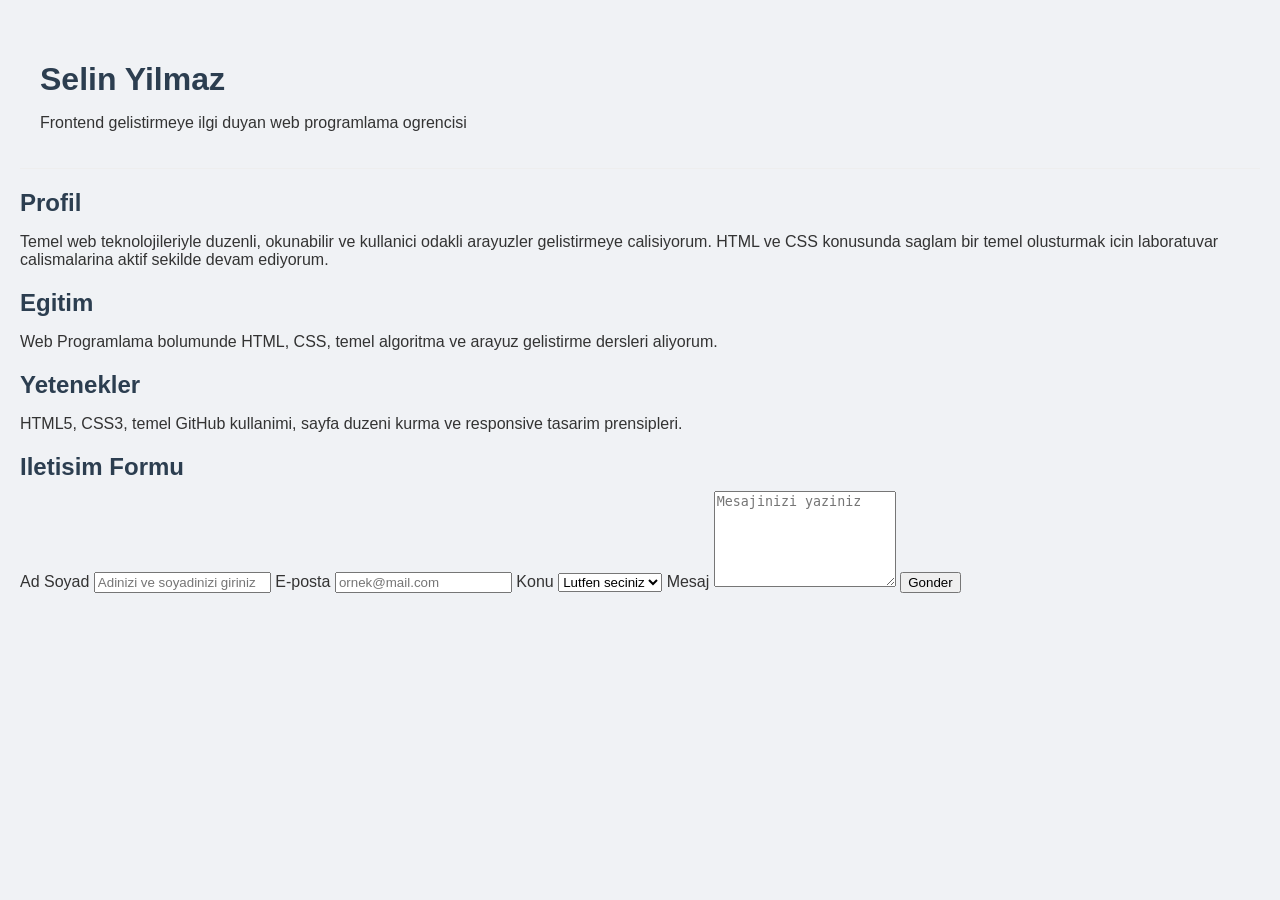
==== index.html @ d58a2c75 "Update index.html" ====
<!DOCTYPE html>
<html lang="tr">
<head>
  <meta charset="UTF-8">
  <meta name="viewport" content="width=device-width, initial-scale=1.0">
  <title>Ozgecmis ve Iletisim Formu</title>
  <link rel="stylesheet" href="style.css">
</head>
<body>
  <header class="hero">
    <div class="hero-content">
      <h1>Selin Yilmaz</h1>
      <p>Frontend gelistirmeye ilgi duyan web programlama ogrencisi</p>
    </div>
  </header>

  <main class="page-content">
    <section class="cv-card">
      <h2>Profil</h2>
      <p>
        Temel web teknolojileriyle duzenli, okunabilir ve kullanici odakli arayuzler gelistirmeye calisiyorum.
        HTML ve CSS konusunda saglam bir temel olusturmak icin laboratuvar calismalarina aktif sekilde devam ediyorum.
      </p>
    </section>

    <section class="cv-grid">
      <article class="cv-card">
        <h2>Egitim</h2>
        <p>Web Programlama bolumunde HTML, CSS, temel algoritma ve arayuz gelistirme dersleri aliyorum.</p>
      </article>

      <article class="cv-card">
        <h2>Yetenekler</h2>
        <p>HTML5, CSS3, temel GitHub kullanimi, sayfa duzeni kurma ve responsive tasarim prensipleri.</p>
      </article>
    </section>

    <div class="contact-container">
      <h2>Iletisim Formu</h2>
      <form action="#" method="post">
        <label for="full-name">Ad Soyad</label>
        <input id="full-name" name="full-name" type="text" placeholder="Adinizi ve soyadinizi giriniz">

        <label for="email">E-posta</label>
        <input id="email" name="email" type="email" placeholder="ornek@mail.com">

        <label for="subject">Konu</label>
        <select id="subject" name="subject">
          <option value="">Lutfen seciniz</option>
          <option value="is-teklifi">Is Teklifi</option>
          <option value="soru">Soru</option>
          <option value="geri-bildirim">Geri Bildirim</option>
        </select>

        <label for="message">Mesaj</label>
        <textarea id="message" name="message" rows="6" placeholder="Mesajinizi yaziniz"></textarea>

        <button type="submit">Gonder</button>
      </form>
    </div>
  </main>
</body>
</html>
---- style.css ----
body {
    font-family: Arial, sans-serif;
    background-color: #f0f2f5;
    margin: 20px;
    color: #333;
}

.container {
    max-width: 1000px;
    margin: 0 auto;
    background-color: #fff;
    border: 1px solid #ddd;
    border-radius: 8px;
    overflow: hidden;
}

h1, h2, footer p {
    color: #2c3e50;
    margin-bottom: 10px;
}

header {
    padding: 20px;
    border-bottom: 1px solid #eee;
}

.header-top {
    display: flex;
    justify-content: space-between;
    align-items: center;
}

nav ul li {
    display: inline-block; 
    margin-left: 15px;
}

nav ul li a {
    text-decoration: none;
    color: #555;
    padding: 8px 12px;
    border-radius: 4px;
    transition: background-color 0.3s; 
}

nav ul li a:hover {
    background-color: #7d97d8;
    color: white;
}

.active {
    background-color: #7d97d8;
    color: white !important;
}

.intro-text {
    margin-top: 20px;
    line-height: 1.6;
}

.content-wrapper {
    display: flex; 
    padding: 20px;
    gap: 20px;
}

.box {
    width: 50%; 
    padding: 20px;
    border: 1px solid #d1d1d1;
    border-radius: 5px;
    min-height: 250px;
}

.box p {
    font-size: 14px;
    line-height: 1.8; 
    text-align: justify; 
    margin-top: 10px;
}

.content-box {
    background-color: #fff4d1; 
}

.sidebar-box {
    background-color: #e3f2fd; 
}

footer {
    text-align: center;
    padding: 15px;
    background-color: #f9f9f9;
    border-top: 1px solid #eee;
    font-size: 13px;
    color: #777;
}
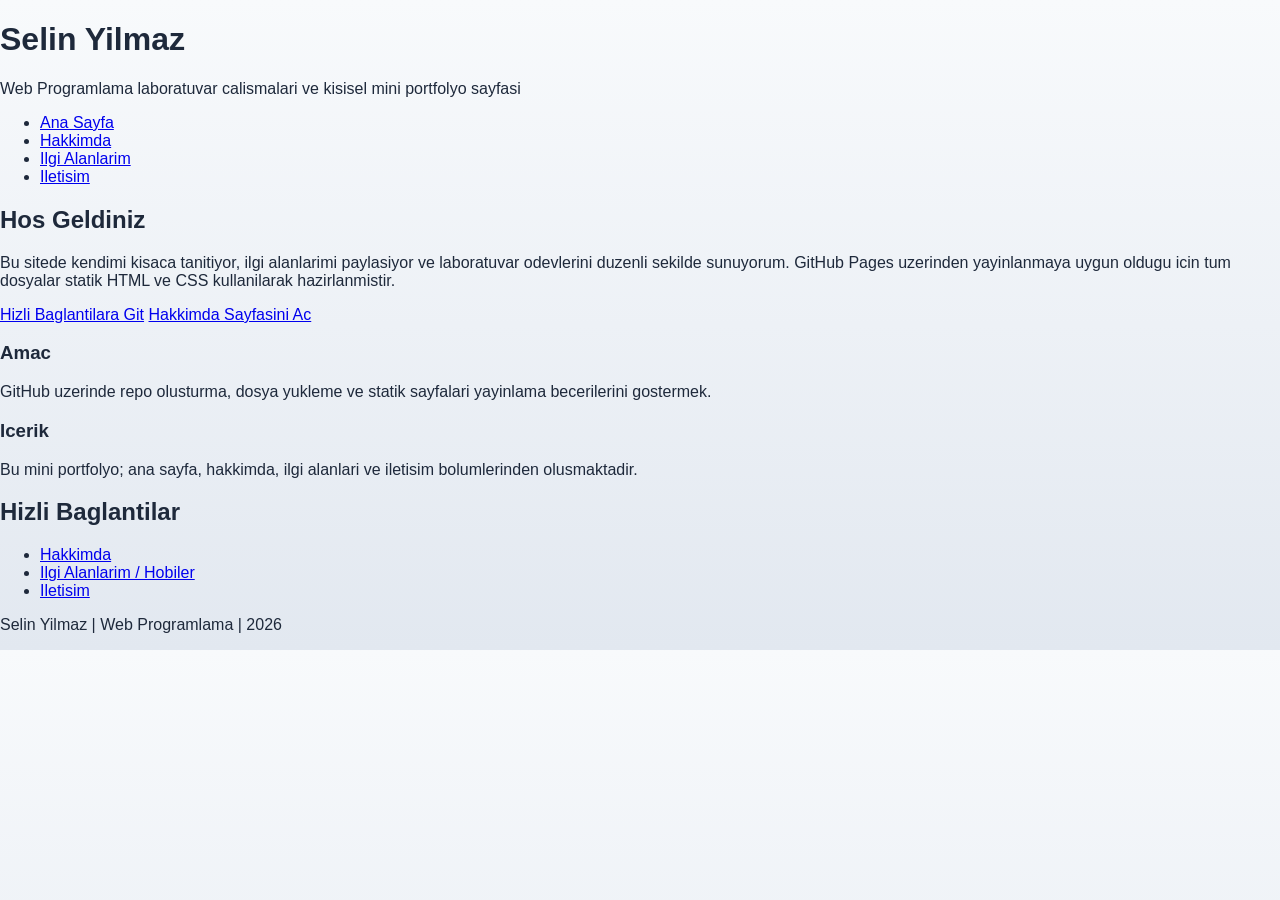
==== commit f78ff233: "Update index.html" ====
--- a/index.html
+++ b/index.html
@@ -3,61 +3,65 @@
 <head>
   <meta charset="UTF-8">
   <meta name="viewport" content="width=device-width, initial-scale=1.0">
-  <title>Ozgecmis ve Iletisim Formu</title>
-  <link rel="stylesheet" href="style.css">
+  <title>Ana Sayfa | Mini Portfolyo</title>
+  <link rel="stylesheet" href="styles/style.css">
 </head>
 <body>
-  <header class="hero">
-    <div class="hero-content">
+  <header class="site-header">
+    <div class="container">
       <h1>Selin Yilmaz</h1>
-      <p>Frontend gelistirmeye ilgi duyan web programlama ogrencisi</p>
+      <p>Web Programlama laboratuvar calismalari ve kisisel mini portfolyo sayfasi</p>
     </div>
   </header>
 
-  <main class="page-content">
-    <section class="cv-card">
-      <h2>Profil</h2>
+  <nav class="main-nav">
+    <div class="container">
+      <ul>
+        <li><a class="active" href="index.html">Ana Sayfa</a></li>
+        <li><a href="about.html">Hakkimda</a></li>
+        <li><a href="interests.html">Ilgi Alanlarim</a></li>
+        <li><a href="contact.html">Iletisim</a></li>
+      </ul>
+    </div>
+  </nav>
+
+  <main class="page-main container">
+    <section class="hero-panel">
+      <h2>Hos Geldiniz</h2>
       <p>
-        Temel web teknolojileriyle duzenli, okunabilir ve kullanici odakli arayuzler gelistirmeye calisiyorum.
-        HTML ve CSS konusunda saglam bir temel olusturmak icin laboratuvar calismalarina aktif sekilde devam ediyorum.
+        Bu sitede kendimi kisaca tanitiyor, ilgi alanlarimi paylasiyor ve laboratuvar odevlerini
+        duzenli sekilde sunuyorum. GitHub Pages uzerinden yayinlanmaya uygun oldugu icin tum dosyalar
+        statik HTML ve CSS kullanilarak hazirlanmistir.
       </p>
+      <div class="action-row">
+        <a href="#hizli-baglantilar">Hizli Baglantilara Git</a>
+        <a class="alt" href="about.html">Hakkimda Sayfasini Ac</a>
+      </div>
     </section>
 
-    <section class="cv-grid">
-      <article class="cv-card">
-        <h2>Egitim</h2>
-        <p>Web Programlama bolumunde HTML, CSS, temel algoritma ve arayuz gelistirme dersleri aliyorum.</p>
+    <section class="grid-2">
+      <article class="card">
+        <h3>Amac</h3>
+        <p>GitHub uzerinde repo olusturma, dosya yukleme ve statik sayfalari yayinlama becerilerini gostermek.</p>
       </article>
-
-      <article class="cv-card">
-        <h2>Yetenekler</h2>
-        <p>HTML5, CSS3, temel GitHub kullanimi, sayfa duzeni kurma ve responsive tasarim prensipleri.</p>
+      <article class="card">
+        <h3>Icerik</h3>
+        <p>Bu mini portfolyo; ana sayfa, hakkimda, ilgi alanlari ve iletisim bolumlerinden olusmaktadir.</p>
       </article>
     </section>
 
-    <div class="contact-container">
-      <h2>Iletisim Formu</h2>
-      <form action="#" method="post">
-        <label for="full-name">Ad Soyad</label>
-        <input id="full-name" name="full-name" type="text" placeholder="Adinizi ve soyadinizi giriniz">
+    <section id="hizli-baglantilar" class="panel">
+      <h2>Hizli Baglantilar</h2>
+      <ul class="quick-links">
+        <li><a href="about.html">Hakkimda</a></li>
+        <li><a href="interests.html">Ilgi Alanlarim / Hobiler</a></li>
+        <li><a href="contact.html">Iletisim</a></li>
+      </ul>
+    </section>
+  </main>
 
-        <label for="email">E-posta</label>
-        <input id="email" name="email" type="email" placeholder="ornek@mail.com">
-
-        <label for="subject">Konu</label>
-        <select id="subject" name="subject">
-          <option value="">Lutfen seciniz</option>
-          <option value="is-teklifi">Is Teklifi</option>
-          <option value="soru">Soru</option>
-          <option value="geri-bildirim">Geri Bildirim</option>
-        </select>
-
-        <label for="message">Mesaj</label>
-        <textarea id="message" name="message" rows="6" placeholder="Mesajinizi yaziniz"></textarea>
-
-        <button type="submit">Gonder</button>
-      </form>
-    </div>
-  </main>
+  <footer class="site-footer">
+    <p>Selin Yilmaz | Web Programlama | 2026</p>
+  </footer>
 </body>
 </html>
--- a/styles/style.css
+++ b/styles/style.css
@@ -0,0 +1,93 @@
+* {
+  box-sizing: border-box;
+}
+
+body {
+  margin: 0;
+  font-family: Arial, Helvetica, sans-serif;
+  background: linear-gradient(180deg, #f8fafc 0%, #e2e8f0 100%);
+  color: #1e293b;
+}
+
+.hero {
+  background: linear-gradient(135deg, #0f172a, #2563eb);
+  color: #ffffff;
+  padding: 48px 20px;
+  text-align: center;
+}
+
+.hero-content h1 {
+  margin-bottom: 10px;
+}
+
+.page-content {
+  width: min(1100px, 92%);
+  margin: 0 auto;
+  padding: 36px 0 60px;
+}
+
+.cv-grid {
+  display: grid;
+  grid-template-columns: repeat(auto-fit, minmax(260px, 1fr));
+  gap: 20px;
+}
+
+.cv-card,
+.contact-container {
+  background-color: #ffffff;
+  border-radius: 16px;
+  box-shadow: 0 14px 30px rgba(15, 23, 42, 0.08);
+}
+
+.cv-card {
+  padding: 24px;
+  margin-bottom: 20px;
+}
+
+.contact-container {
+  width: min(600px, 100%);
+  margin: 30px auto 0;
+  padding: 32px;
+  border: 1px solid #cbd5e1;
+  border-radius: 16px;
+}
+
+.contact-container h2 {
+  margin-top: 0;
+  text-align: center;
+}
+
+.contact-container label {
+  display: block;
+  margin-bottom: 8px;
+  font-weight: bold;
+}
+
+input,
+select,
+textarea {
+  width: 100%;
+  padding: 12px 14px;
+  margin-bottom: 18px;
+  border: 1px solid #94a3b8;
+  border-radius: 10px;
+  font-size: 1rem;
+}
+
+textarea {
+  resize: vertical;
+}
+
+button {
+  background-color: #2563eb;
+  color: #ffffff;
+  border: none;
+  padding: 14px 26px;
+  border-radius: 10px;
+  font-size: 1rem;
+  cursor: pointer;
+}
+
+button:hover {
+  background-color: #1d4ed8;
+}
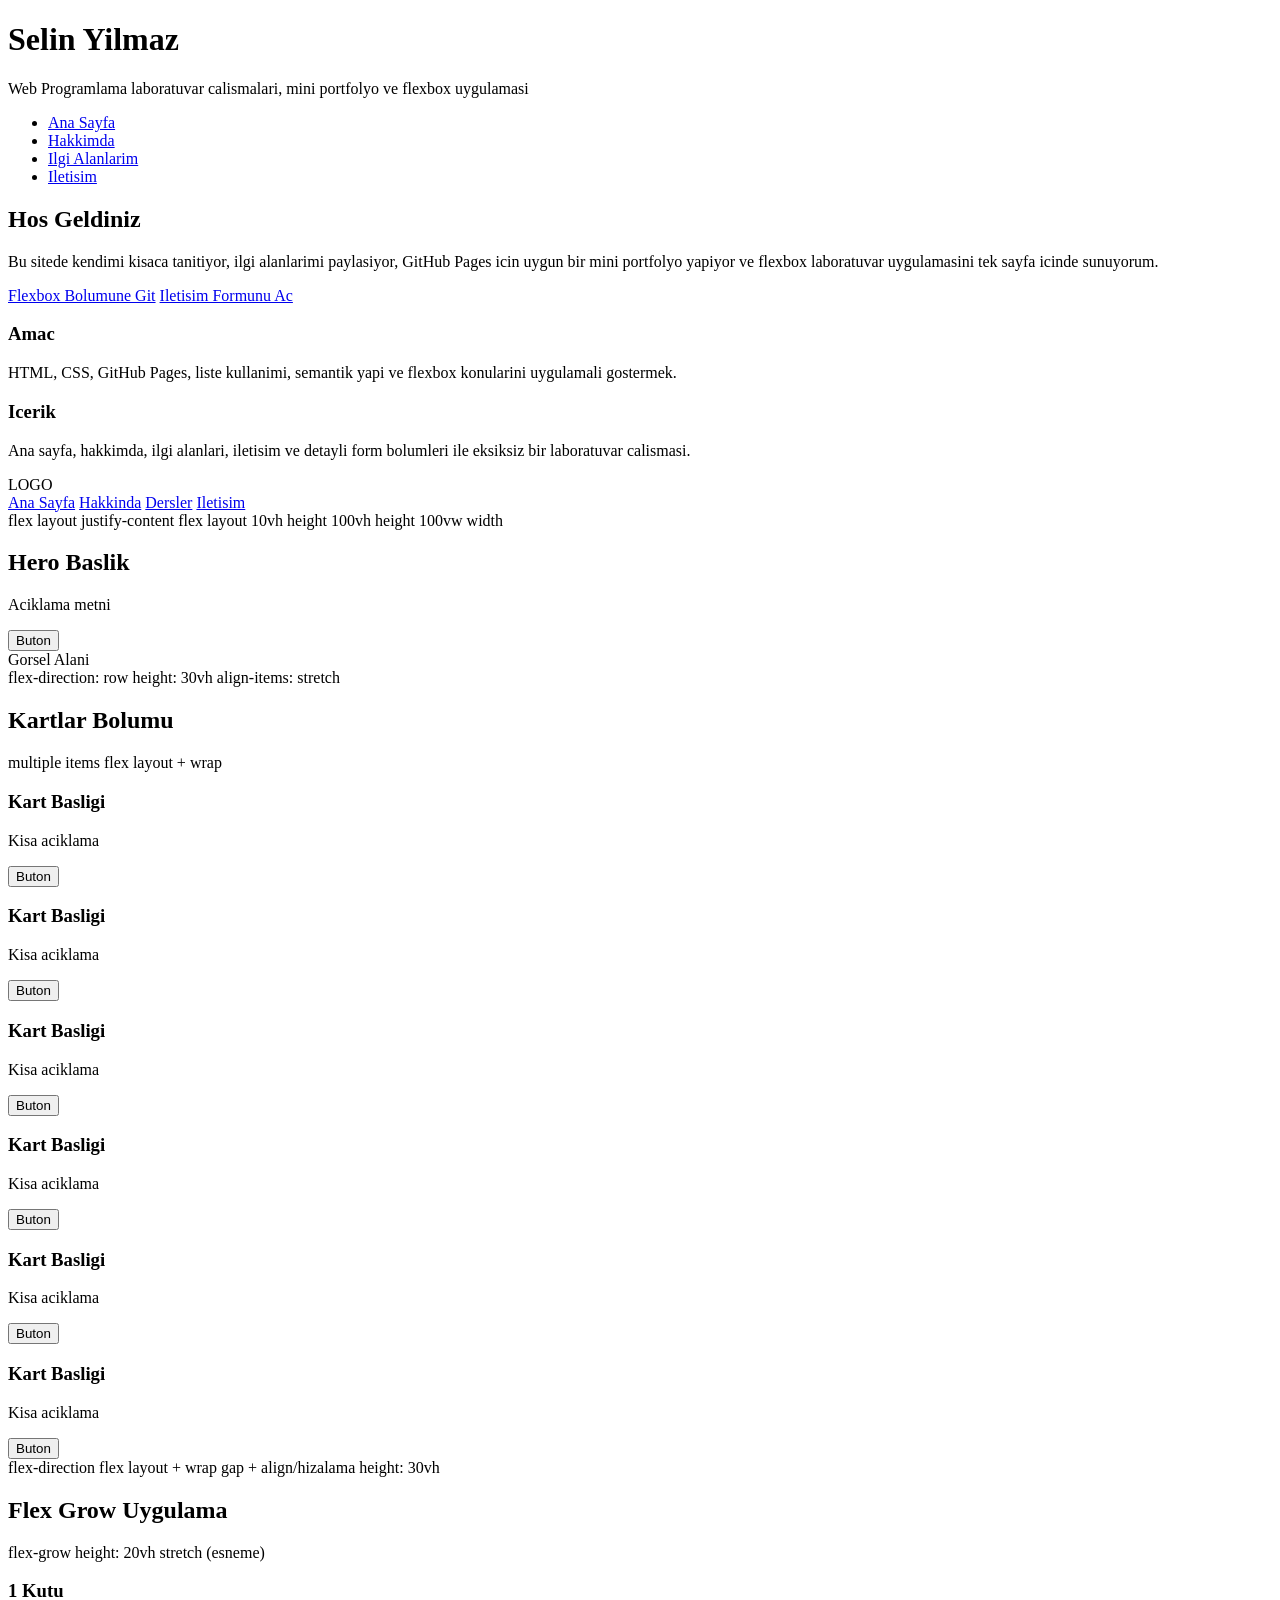
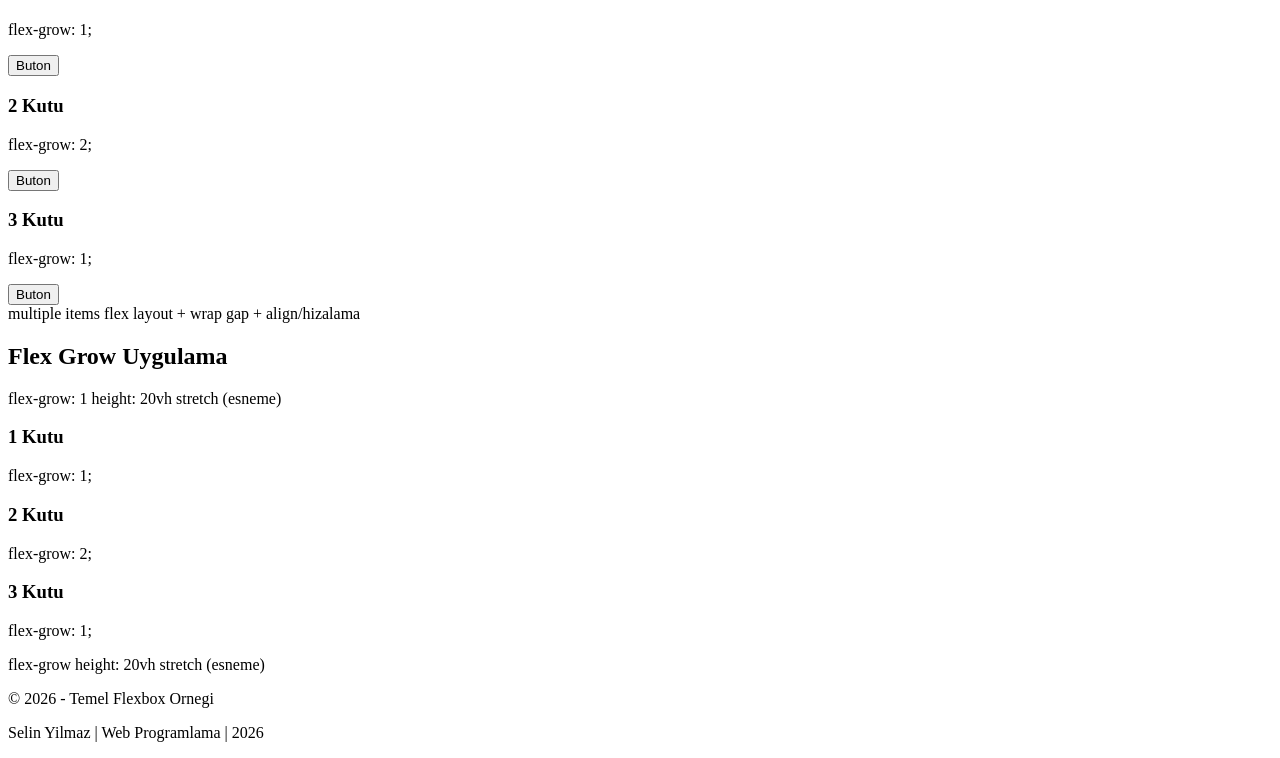
==== commit b3f0b5fb: "Update index.html" ====
--- a/index.html
+++ b/index.html
@@ -3,14 +3,14 @@
 <head>
   <meta charset="UTF-8">
   <meta name="viewport" content="width=device-width, initial-scale=1.0">
-  <title>Ana Sayfa | Mini Portfolyo</title>
+  <title>Ana Sayfa | Mini Portfolyo ve Flexbox</title>
   <link rel="stylesheet" href="styles/style.css">
 </head>
 <body>
   <header class="site-header">
     <div class="container">
       <h1>Selin Yilmaz</h1>
-      <p>Web Programlama laboratuvar calismalari ve kisisel mini portfolyo sayfasi</p>
+      <p>Web Programlama laboratuvar calismalari, mini portfolyo ve flexbox uygulamasi</p>
     </div>
   </header>
 
@@ -29,34 +29,192 @@
     <section class="hero-panel">
       <h2>Hos Geldiniz</h2>
       <p>
-        Bu sitede kendimi kisaca tanitiyor, ilgi alanlarimi paylasiyor ve laboratuvar odevlerini
-        duzenli sekilde sunuyorum. GitHub Pages uzerinden yayinlanmaya uygun oldugu icin tum dosyalar
-        statik HTML ve CSS kullanilarak hazirlanmistir.
+        Bu sitede kendimi kisaca tanitiyor, ilgi alanlarimi paylasiyor, GitHub Pages icin uygun bir mini portfolyo
+        yapiyor ve flexbox laboratuvar uygulamasini tek sayfa icinde sunuyorum.
       </p>
       <div class="action-row">
-        <a href="#hizli-baglantilar">Hizli Baglantilara Git</a>
-        <a class="alt" href="about.html">Hakkimda Sayfasini Ac</a>
+        <a href="#flex-uygulama">Flexbox Bolumune Git</a>
+        <a class="alt" href="contact.html">Iletisim Formunu Ac</a>
       </div>
     </section>
 
     <section class="grid-2">
       <article class="card">
         <h3>Amac</h3>
-        <p>GitHub uzerinde repo olusturma, dosya yukleme ve statik sayfalari yayinlama becerilerini gostermek.</p>
+        <p>HTML, CSS, GitHub Pages, liste kullanimi, semantik yapi ve flexbox konularini uygulamali gostermek.</p>
       </article>
       <article class="card">
         <h3>Icerik</h3>
-        <p>Bu mini portfolyo; ana sayfa, hakkimda, ilgi alanlari ve iletisim bolumlerinden olusmaktadir.</p>
+        <p>Ana sayfa, hakkimda, ilgi alanlari, iletisim ve detayli form bolumleri ile eksiksiz bir laboratuvar calismasi.</p>
       </article>
     </section>
 
-    <section id="hizli-baglantilar" class="panel">
-      <h2>Hizli Baglantilar</h2>
-      <ul class="quick-links">
-        <li><a href="about.html">Hakkimda</a></li>
-        <li><a href="interests.html">Ilgi Alanlarim / Hobiler</a></li>
-        <li><a href="contact.html">Iletisim</a></li>
-      </ul>
+    <section id="flex-uygulama" class="flex-demo-wrapper">
+      <div class="flex-navbar-box">
+        <div class="flex-demo-logo">LOGO</div>
+        <div class="flex-demo-links">
+          <a href="index.html">Ana Sayfa</a>
+          <a href="about.html">Hakkinda</a>
+          <a href="interests.html">Dersler</a>
+          <a href="contact.html">Iletisim</a>
+        </div>
+      </div>
+
+      <div class="tag-row">
+        <span>flex layout</span>
+        <span>justify-content</span>
+        <span>flex layout</span>
+        <span>10vh height</span>
+        <span>100vh height</span>
+        <span>100vw width</span>
+      </div>
+
+      <section class="flex-card">
+        <div class="flex-hero-demo">
+          <div class="flex-hero-text">
+            <h2>Hero Baslik</h2>
+            <p>Aciklama metni</p>
+            <div class="line"></div>
+            <div class="line short"></div>
+            <button type="button">Buton</button>
+          </div>
+          <div class="flex-hero-image">
+            <div class="image-placeholder">Gorsel Alani</div>
+          </div>
+        </div>
+        <div class="tag-row">
+          <span>flex-direction: row</span>
+          <span>height: 30vh</span>
+          <span>align-items: stretch</span>
+        </div>
+      </section>
+
+      <section class="flex-card">
+        <div class="section-head">
+          <h2>Kartlar Bolumu</h2>
+          <div class="mini-tags">
+            <span>multiple items</span>
+            <span>flex layout + wrap</span>
+          </div>
+        </div>
+
+        <div class="demo-cards">
+          <article class="demo-item">
+            <h3>Kart Basligi</h3>
+            <p>Kisa aciklama</p>
+            <div class="line short"></div>
+            <button type="button">Buton</button>
+          </article>
+          <article class="demo-item">
+            <h3>Kart Basligi</h3>
+            <p>Kisa aciklama</p>
+            <div class="line short"></div>
+            <button type="button">Buton</button>
+          </article>
+          <article class="demo-item">
+            <h3>Kart Basligi</h3>
+            <p>Kisa aciklama</p>
+            <div class="line short"></div>
+            <button type="button">Buton</button>
+          </article>
+          <article class="demo-item">
+            <h3>Kart Basligi</h3>
+            <p>Kisa aciklama</p>
+            <div class="line short"></div>
+            <button type="button">Buton</button>
+          </article>
+          <article class="demo-item">
+            <h3>Kart Basligi</h3>
+            <p>Kisa aciklama</p>
+            <div class="line short"></div>
+            <button type="button">Buton</button>
+          </article>
+          <article class="demo-item">
+            <h3>Kart Basligi</h3>
+            <p>Kisa aciklama</p>
+            <div class="line short"></div>
+            <button type="button">Buton</button>
+          </article>
+        </div>
+
+        <div class="tag-row">
+          <span>flex-direction</span>
+          <span>flex layout + wrap</span>
+          <span>gap + align/hizalama</span>
+          <span>height: 30vh</span>
+        </div>
+      </section>
+
+      <section class="flex-card">
+        <div class="section-head">
+          <h2>Flex Grow Uygulama</h2>
+          <div class="mini-tags">
+            <span>flex-grow</span>
+            <span>height: 20vh</span>
+            <span>stretch (esneme)</span>
+          </div>
+        </div>
+
+        <div class="grow-demo">
+          <div class="grow-demo-box blue-box">
+            <h3>1 Kutu</h3>
+            <p>flex-grow: 1;</p>
+            <button type="button">Buton</button>
+          </div>
+          <div class="grow-demo-box green-box grow-two-box">
+            <h3>2 Kutu</h3>
+            <p>flex-grow: 2;</p>
+            <button type="button">Buton</button>
+          </div>
+          <div class="grow-demo-box orange-box">
+            <h3>3 Kutu</h3>
+            <p>flex-grow: 1;</p>
+            <button type="button">Buton</button>
+          </div>
+        </div>
+
+        <div class="tag-row">
+          <span>multiple items</span>
+          <span>flex layout + wrap</span>
+          <span>gap + align/hizalama</span>
+        </div>
+      </section>
+
+      <section class="flex-card">
+        <div class="section-head">
+          <h2>Flex Grow Uygulama</h2>
+          <div class="mini-tags">
+            <span>flex-grow: 1</span>
+            <span>height: 20vh</span>
+            <span>stretch (esneme)</span>
+          </div>
+        </div>
+
+        <div class="grow-demo">
+          <div class="grow-demo-box blue-box">
+            <h3>1 Kutu</h3>
+            <p>flex-grow: 1;</p>
+          </div>
+          <div class="grow-demo-box green-box grow-two-box">
+            <h3>2 Kutu</h3>
+            <p>flex-grow: 2;</p>
+          </div>
+          <div class="grow-demo-box orange-box">
+            <h3>3 Kutu</h3>
+            <p>flex-grow: 1;</p>
+          </div>
+        </div>
+
+        <div class="tag-row">
+          <span>flex-grow</span>
+          <span>height: 20vh</span>
+          <span>stretch (esneme)</span>
+        </div>
+      </section>
+
+      <footer class="flex-demo-footer">
+        <p>&copy; 2026 - Temel Flexbox Ornegi</p>
+      </footer>
     </section>
   </main>
 
--- a/styles/style.css
+++ b/styles/style.css
@@ -1,60 +1,193 @@
-* {
-  box-sizing: border-box;
-}
-
-body {
-  margin: 0;
-  font-family: Arial, Helvetica, sans-serif;
-  background: linear-gradient(180deg, #f8fafc 0%, #e2e8f0 100%);
-  color: #1e293b;
-}
-
-.hero {
-  background: linear-gradient(135deg, #0f172a, #2563eb);
-  color: #ffffff;
-  padding: 48px 20px;
-  text-align: center;
-}
-
-.hero-content h1 {
-  margin-bottom: 10px;
-}
-
-.page-content {
+.wrapper {
+  min-height: 100vh;
+  display: flex;
+  flex-direction: column;
+}
+
+.flex-navbar {
+  height: 10vh;
+  min-height: 72px;
+  display: flex;
+  justify-content: space-between;
+  align-items: center;
+  padding: 0 4vw;
+  background-color: #102a43;
+  color: #fff;
+}
+
+.flex-links {
+  display: flex;
+  gap: 18px;
+}
+
+.flex-links a {
+  color: #fff;
+  text-decoration: none;
+  padding: 10px 12px;
+  border-radius: 8px;
+}
+
+.flex-links a:hover {
+  background-color: rgba(255, 255, 255, 0.16);
+}
+
+.flex-hero {
+  height: 30vh;
+  min-height: 220px;
+  display: flex;
+  flex-direction: row;
+  justify-content: space-between;
+  align-items: stretch;
+  gap: 20px;
+  padding: 2vh 4vw;
+  background: linear-gradient(135deg, #e0f2fe, #fff7ed);
+}
+
+.flex-text,
+.flex-visual {
+  flex: 1;
+  border-radius: 16px;
+}
+
+.flex-text {
+  background-color: #fff;
+  padding: 24px;
+  display: flex;
+  flex-direction: column;
+  justify-content: center;
+}
+
+.flex-text p {
+  line-height: 1.7;
+}
+
+.flex-text button {
+  width: fit-content;
+  padding: 12px 20px;
+  border: none;
+  border-radius: 8px;
+  background-color: #1d4ed8;
+  color: #fff;
+  cursor: pointer;
+}
+
+.flex-visual {
+  display: flex;
+  justify-content: center;
+  align-items: center;
+  color: #fff;
+  font-size: 1.3rem;
+  font-weight: bold;
+  background: repeating-linear-gradient(
+    45deg,
+    #0f766e,
+    #0f766e 16px,
+    #14b8a6 16px,
+    #14b8a6 32px
+  );
+}
+
+.flex-cards {
+  height: 30vh;
+  min-height: 220px;
+  display: flex;
+  flex-wrap: wrap;
+  gap: 16px;
+  justify-content: center;
+  align-content: center;
+  padding: 2vh 4vw;
+  background-color: #fff;
+}
+
+.flex-cards article {
+  flex: 1 1 28%;
+  min-width: 150px;
+  display: flex;
+  align-items: center;
+  justify-content: center;
+  border: 1px solid #fed7aa;
+  border-radius: 14px;
+  background-color: #fff7ed;
+  color: #9a3412;
+  font-weight: bold;
+}
+
+.grow-row {
+  height: 20vh;
+  min-height: 140px;
+  display: flex;
+  align-items: stretch;
+  gap: 14px;
+  padding: 2vh 4vw;
+  background-color: #eff6ff;
+}
+
+.grow-box {
+  display: flex;
+  justify-content: center;
+  align-items: center;
+  color: #fff;
+  border-radius: 14px;
+  font-size: 1.2rem;
+  font-weight: bold;
+}
+
+.grow-one {
+  flex-grow: 1;
+  background-color: #3b82f6;
+}
+
+.grow-two {
+  flex-grow: 2;
+  background-color: #1d4ed8;
+}
+
+.grow-three {
+  flex-grow: 1;
+  background-color: #60a5fa;
+}
+
+.flex-footer {
+  height: 10vh;
+  min-height: 72px;
+  display: flex;
+  justify-content: center;
+  align-items: center;
+  background-color: #102a43;
+  color: #fff;
+}
+
+.cv-page {
   width: min(1100px, 92%);
   margin: 0 auto;
-  padding: 36px 0 60px;
+  padding: 34px 0 60px;
 }
 
 .cv-grid {
   display: grid;
   grid-template-columns: repeat(auto-fit, minmax(260px, 1fr));
-  gap: 20px;
+  gap: 18px;
 }
 
 .cv-card,
 .contact-container {
   background-color: #ffffff;
+  border: 1px solid rgba(148, 163, 184, 0.18);
   border-radius: 16px;
-  box-shadow: 0 14px 30px rgba(15, 23, 42, 0.08);
+  box-shadow: 0 14px 30px rgba(15, 23, 42, 0.09);
 }
 
 .cv-card {
-  padding: 24px;
+  padding: 22px;
   margin-bottom: 20px;
 }
 
 .contact-container {
   width: min(600px, 100%);
-  margin: 30px auto 0;
+  margin: 28px auto 0;
+  border: 1px solid #cbd5e1;
   padding: 32px;
-  border: 1px solid #cbd5e1;
   border-radius: 16px;
-}
-
-.contact-container h2 {
-  margin-top: 0;
-  text-align: center;
 }
 
 .contact-container label {
@@ -78,16 +211,45 @@
   resize: vertical;
 }
 
-button {
-  background-color: #2563eb;
-  color: #ffffff;
+.contact-container button {
+  background-color: #1d4ed8;
+  color: #fff;
   border: none;
-  padding: 14px 26px;
+  padding: 14px 28px;
   border-radius: 10px;
-  font-size: 1rem;
   cursor: pointer;
 }
 
-button:hover {
-  background-color: #1d4ed8;
-}
+.contact-container button:hover {
+  background-color: #1e3a8a;
+}
+
+@media (max-width: 768px) {
+  .flex-navbar,
+  .flex-hero,
+  .grow-row {
+    height: auto;
+  }
+
+  .flex-navbar {
+    flex-direction: column;
+    justify-content: center;
+    gap: 10px;
+    padding: 18px;
+  }
+
+  .flex-links {
+    flex-wrap: wrap;
+    justify-content: center;
+  }
+
+  .flex-hero,
+  .grow-row {
+    flex-direction: column;
+  }
+
+  .flex-cards {
+    height: auto;
+    padding-bottom: 24px;
+  }
+}
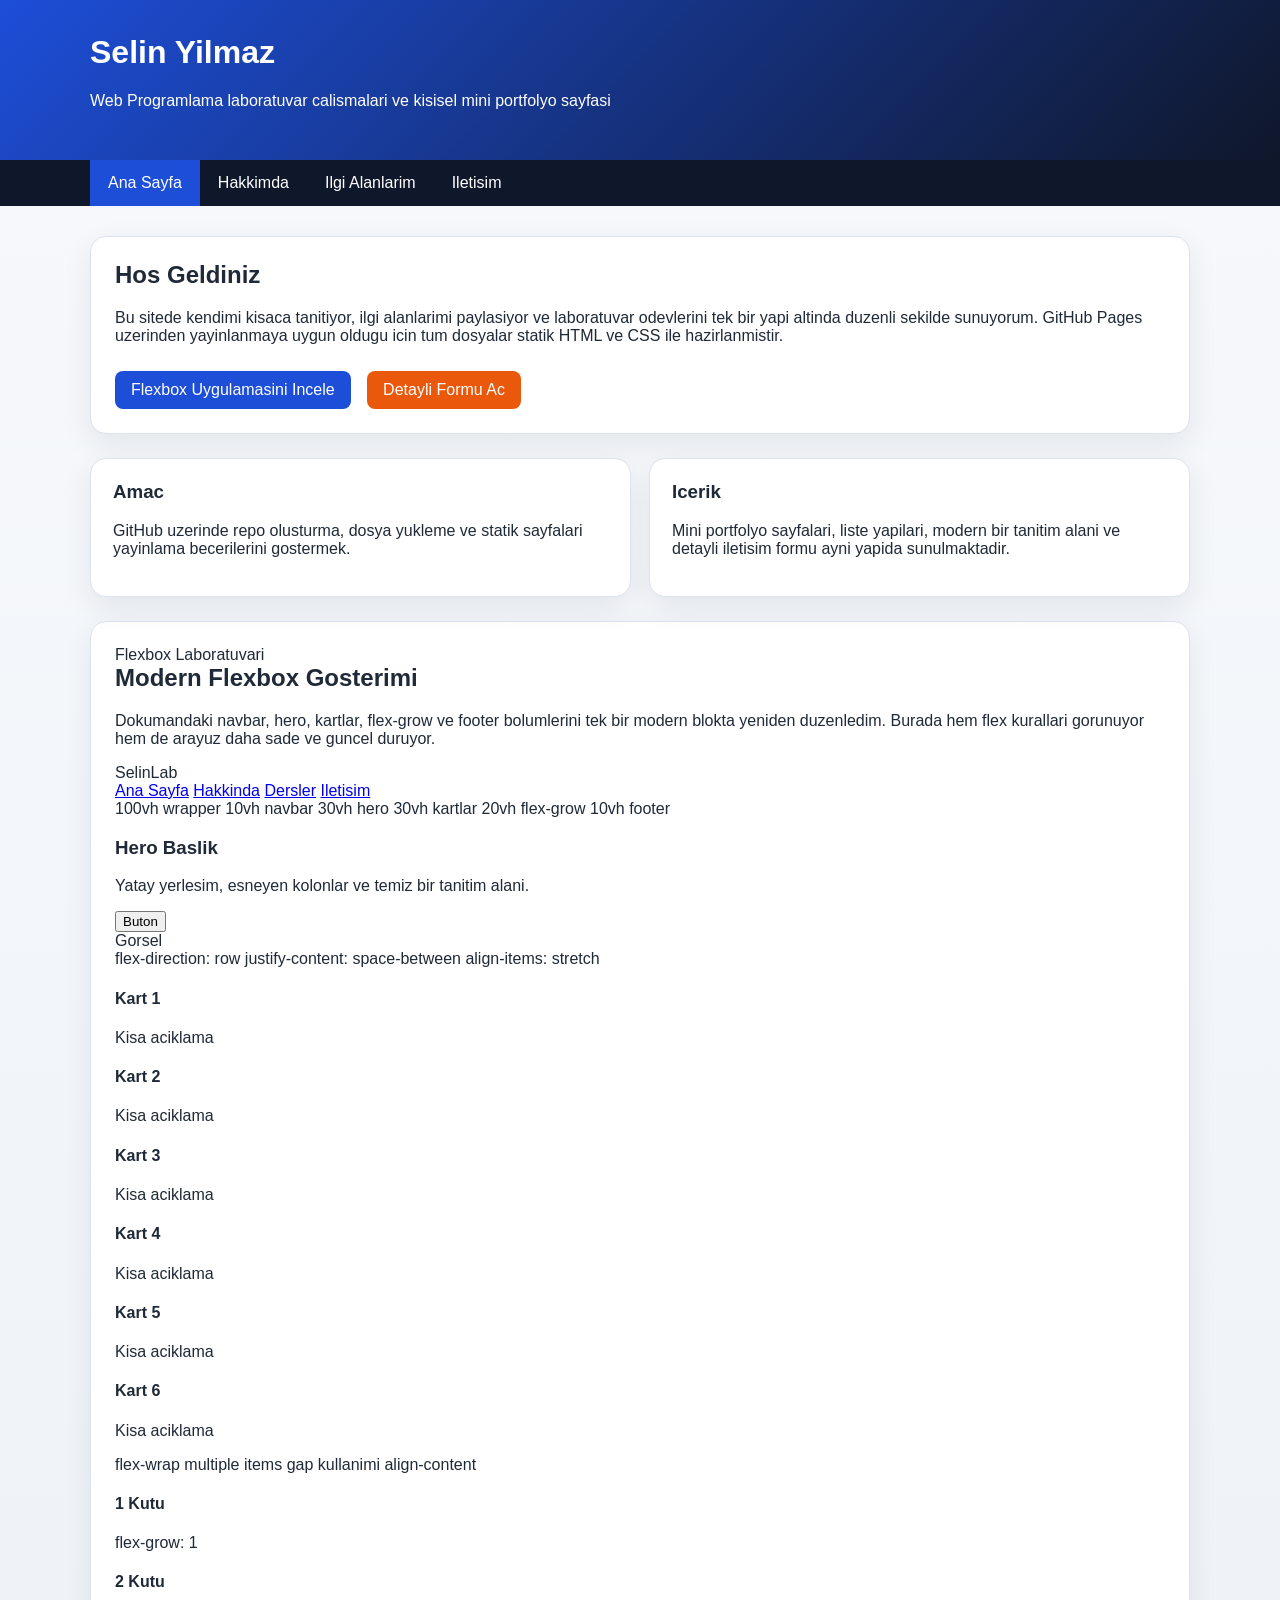
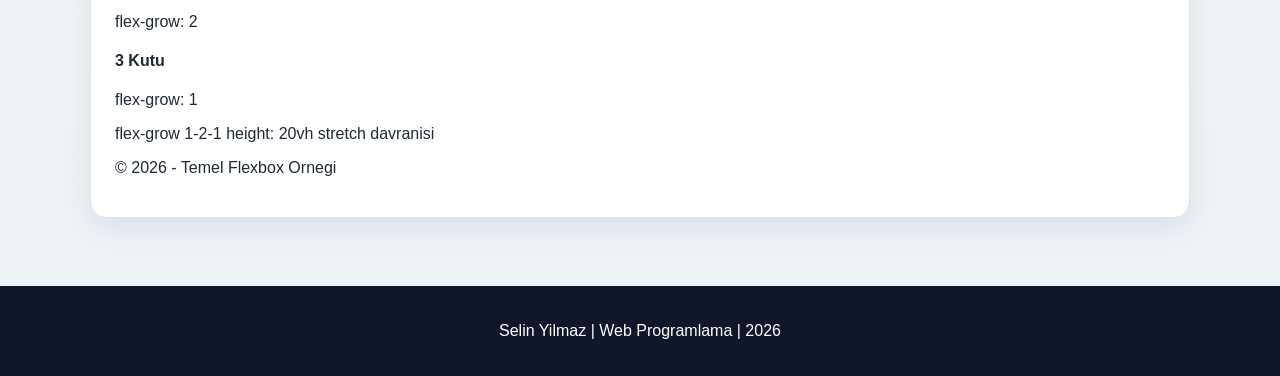
==== commit aacf3406: "Revise index.html for improved content and layout Updated the content and structure of the index.htm" ====
--- a/index.html
+++ b/index.html
@@ -3,14 +3,14 @@
 <head>
   <meta charset="UTF-8">
   <meta name="viewport" content="width=device-width, initial-scale=1.0">
-  <title>Ana Sayfa | Mini Portfolyo ve Flexbox</title>
+  <title>Ana Sayfa | Mini Portfolyo</title>
   <link rel="stylesheet" href="styles/style.css">
 </head>
 <body>
   <header class="site-header">
     <div class="container">
       <h1>Selin Yilmaz</h1>
-      <p>Web Programlama laboratuvar calismalari, mini portfolyo ve flexbox uygulamasi</p>
+      <p>Web Programlama laboratuvar calismalari ve kisisel mini portfolyo sayfasi</p>
     </div>
   </header>
 
@@ -29,192 +29,135 @@
     <section class="hero-panel">
       <h2>Hos Geldiniz</h2>
       <p>
-        Bu sitede kendimi kisaca tanitiyor, ilgi alanlarimi paylasiyor, GitHub Pages icin uygun bir mini portfolyo
-        yapiyor ve flexbox laboratuvar uygulamasini tek sayfa icinde sunuyorum.
+        Bu sitede kendimi kisaca tanitiyor, ilgi alanlarimi paylasiyor ve laboratuvar odevlerini tek bir yapi
+        altinda duzenli sekilde sunuyorum. GitHub Pages uzerinden yayinlanmaya uygun oldugu icin tum dosyalar
+        statik HTML ve CSS ile hazirlanmistir.
       </p>
       <div class="action-row">
-        <a href="#flex-uygulama">Flexbox Bolumune Git</a>
-        <a class="alt" href="contact.html">Iletisim Formunu Ac</a>
+        <a href="#flex-uygulama">Flexbox Uygulamasini Incele</a>
+        <a class="alt" href="contact.html">Detayli Formu Ac</a>
       </div>
     </section>
 
     <section class="grid-2">
       <article class="card">
         <h3>Amac</h3>
-        <p>HTML, CSS, GitHub Pages, liste kullanimi, semantik yapi ve flexbox konularini uygulamali gostermek.</p>
+        <p>GitHub uzerinde repo olusturma, dosya yukleme ve statik sayfalari yayinlama becerilerini gostermek.</p>
       </article>
       <article class="card">
         <h3>Icerik</h3>
-        <p>Ana sayfa, hakkimda, ilgi alanlari, iletisim ve detayli form bolumleri ile eksiksiz bir laboratuvar calismasi.</p>
+        <p>Mini portfolyo sayfalari, liste yapilari, modern bir tanitim alani ve detayli iletisim formu ayni yapida sunulmaktadir.</p>
       </article>
     </section>
 
-    <section id="flex-uygulama" class="flex-demo-wrapper">
-      <div class="flex-navbar-box">
-        <div class="flex-demo-logo">LOGO</div>
-        <div class="flex-demo-links">
-          <a href="index.html">Ana Sayfa</a>
-          <a href="about.html">Hakkinda</a>
-          <a href="interests.html">Dersler</a>
-          <a href="contact.html">Iletisim</a>
-        </div>
+    <section id="flex-uygulama" class="panel panel-wide">
+      <div class="section-intro">
+        <span class="eyebrow">Flexbox Laboratuvari</span>
+        <h2>Modern Flexbox Gosterimi</h2>
+        <p>
+          Dokumandaki navbar, hero, kartlar, flex-grow ve footer bolumlerini tek bir modern blokta yeniden duzenledim.
+          Burada hem flex kurallari gorunuyor hem de arayuz daha sade ve guncel duruyor.
+        </p>
       </div>
 
-      <div class="tag-row">
-        <span>flex layout</span>
-        <span>justify-content</span>
-        <span>flex layout</span>
-        <span>10vh height</span>
-        <span>100vh height</span>
-        <span>100vw width</span>
-      </div>
-
-      <section class="flex-card">
-        <div class="flex-hero-demo">
-          <div class="flex-hero-text">
-            <h2>Hero Baslik</h2>
-            <p>Aciklama metni</p>
-            <div class="line"></div>
-            <div class="line short"></div>
-            <button type="button">Buton</button>
-          </div>
-          <div class="flex-hero-image">
-            <div class="image-placeholder">Gorsel Alani</div>
-          </div>
-        </div>
-        <div class="tag-row">
-          <span>flex-direction: row</span>
-          <span>height: 30vh</span>
-          <span>align-items: stretch</span>
-        </div>
-      </section>
-
-      <section class="flex-card">
-        <div class="section-head">
-          <h2>Kartlar Bolumu</h2>
-          <div class="mini-tags">
-            <span>multiple items</span>
-            <span>flex layout + wrap</span>
+      <div class="flex-showcase">
+        <div class="showcase-nav">
+          <div class="showcase-logo">SelinLab</div>
+          <div class="showcase-links">
+            <a href="index.html">Ana Sayfa</a>
+            <a href="about.html">Hakkinda</a>
+            <a href="interests.html">Dersler</a>
+            <a href="contact.html">Iletisim</a>
           </div>
         </div>
 
-        <div class="demo-cards">
-          <article class="demo-item">
-            <h3>Kart Basligi</h3>
+        <div class="pill-row">
+          <span>100vh wrapper</span>
+          <span>10vh navbar</span>
+          <span>30vh hero</span>
+          <span>30vh kartlar</span>
+          <span>20vh flex-grow</span>
+          <span>10vh footer</span>
+        </div>
+
+        <div class="showcase-hero">
+          <div class="showcase-copy">
+            <h3>Hero Baslik</h3>
+            <p>Yatay yerlesim, esneyen kolonlar ve temiz bir tanitim alani.</p>
+            <div class="ghost-line"></div>
+            <div class="ghost-line short"></div>
+            <button type="button">Buton</button>
+          </div>
+          <div class="showcase-art">
+            <div class="art-box">Gorsel</div>
+          </div>
+        </div>
+
+        <div class="pill-row">
+          <span>flex-direction: row</span>
+          <span>justify-content: space-between</span>
+          <span>align-items: stretch</span>
+        </div>
+
+        <div class="showcase-cards">
+          <article class="showcase-card">
+            <h4>Kart 1</h4>
             <p>Kisa aciklama</p>
-            <div class="line short"></div>
-            <button type="button">Buton</button>
           </article>
-          <article class="demo-item">
-            <h3>Kart Basligi</h3>
+          <article class="showcase-card">
+            <h4>Kart 2</h4>
             <p>Kisa aciklama</p>
-            <div class="line short"></div>
-            <button type="button">Buton</button>
           </article>
-          <article class="demo-item">
-            <h3>Kart Basligi</h3>
+          <article class="showcase-card">
+            <h4>Kart 3</h4>
             <p>Kisa aciklama</p>
-            <div class="line short"></div>
-            <button type="button">Buton</button>
           </article>
-          <article class="demo-item">
-            <h3>Kart Basligi</h3>
+          <article class="showcase-card">
+            <h4>Kart 4</h4>
             <p>Kisa aciklama</p>
-            <div class="line short"></div>
-            <button type="button">Buton</button>
           </article>
-          <article class="demo-item">
-            <h3>Kart Basligi</h3>
+          <article class="showcase-card">
+            <h4>Kart 5</h4>
             <p>Kisa aciklama</p>
-            <div class="line short"></div>
-            <button type="button">Buton</button>
           </article>
-          <article class="demo-item">
-            <h3>Kart Basligi</h3>
+          <article class="showcase-card">
+            <h4>Kart 6</h4>
             <p>Kisa aciklama</p>
-            <div class="line short"></div>
-            <button type="button">Buton</button>
           </article>
         </div>
 
-        <div class="tag-row">
-          <span>flex-direction</span>
-          <span>flex layout + wrap</span>
-          <span>gap + align/hizalama</span>
-          <span>height: 30vh</span>
+        <div class="pill-row">
+          <span>flex-wrap</span>
+          <span>multiple items</span>
+          <span>gap kullanimi</span>
+          <span>align-content</span>
         </div>
-      </section>
 
-      <section class="flex-card">
-        <div class="section-head">
-          <h2>Flex Grow Uygulama</h2>
-          <div class="mini-tags">
-            <span>flex-grow</span>
-            <span>height: 20vh</span>
-            <span>stretch (esneme)</span>
+        <div class="showcase-grow">
+          <div class="grow-card grow-a">
+            <h4>1 Kutu</h4>
+            <p>flex-grow: 1</p>
+          </div>
+          <div class="grow-card grow-b">
+            <h4>2 Kutu</h4>
+            <p>flex-grow: 2</p>
+          </div>
+          <div class="grow-card grow-c">
+            <h4>3 Kutu</h4>
+            <p>flex-grow: 1</p>
           </div>
         </div>
 
-        <div class="grow-demo">
-          <div class="grow-demo-box blue-box">
-            <h3>1 Kutu</h3>
-            <p>flex-grow: 1;</p>
-            <button type="button">Buton</button>
-          </div>
-          <div class="grow-demo-box green-box grow-two-box">
-            <h3>2 Kutu</h3>
-            <p>flex-grow: 2;</p>
-            <button type="button">Buton</button>
-          </div>
-          <div class="grow-demo-box orange-box">
-            <h3>3 Kutu</h3>
-            <p>flex-grow: 1;</p>
-            <button type="button">Buton</button>
-          </div>
+        <div class="pill-row">
+          <span>flex-grow 1-2-1</span>
+          <span>height: 20vh</span>
+          <span>stretch davranisi</span>
         </div>
 
-        <div class="tag-row">
-          <span>multiple items</span>
-          <span>flex layout + wrap</span>
-          <span>gap + align/hizalama</span>
+        <div class="showcase-footer">
+          <p>&copy; 2026 - Temel Flexbox Ornegi</p>
         </div>
-      </section>
-
-      <section class="flex-card">
-        <div class="section-head">
-          <h2>Flex Grow Uygulama</h2>
-          <div class="mini-tags">
-            <span>flex-grow: 1</span>
-            <span>height: 20vh</span>
-            <span>stretch (esneme)</span>
-          </div>
-        </div>
-
-        <div class="grow-demo">
-          <div class="grow-demo-box blue-box">
-            <h3>1 Kutu</h3>
-            <p>flex-grow: 1;</p>
-          </div>
-          <div class="grow-demo-box green-box grow-two-box">
-            <h3>2 Kutu</h3>
-            <p>flex-grow: 2;</p>
-          </div>
-          <div class="grow-demo-box orange-box">
-            <h3>3 Kutu</h3>
-            <p>flex-grow: 1;</p>
-          </div>
-        </div>
-
-        <div class="tag-row">
-          <span>flex-grow</span>
-          <span>height: 20vh</span>
-          <span>stretch (esneme)</span>
-        </div>
-      </section>
-
-      <footer class="flex-demo-footer">
-        <p>&copy; 2026 - Temel Flexbox Ornegi</p>
-      </footer>
+      </div>
     </section>
   </main>
 
--- a/styles/style.css
+++ b/styles/style.css
@@ -1,255 +1,466 @@
-.wrapper {
-  min-height: 100vh;
-  display: flex;
-  flex-direction: column;
-}
-
-.flex-navbar {
-  height: 10vh;
-  min-height: 72px;
+* {
+  box-sizing: border-box;
+}
+
+:root {
+  --primary: #1d4ed8;
+  --primary-dark: #1e3a8a;
+  --secondary: #0f172a;
+  --accent: #ea580c;
+  --surface: #ffffff;
+  --border: #dbe3ee;
+  --text: #1f2937;
+  --muted: #667085;
+  --shadow: 0 10px 30px rgba(15, 23, 42, 0.08);
+}
+
+body {
+  margin: 0;
+  font-family: Arial, Helvetica, sans-serif;
+  background: linear-gradient(180deg, #f7f9fc 0%, #edf2f7 100%);
+  color: var(--text);
+}
+
+.container {
+  width: min(1100px, 92%);
+  margin: 0 auto;
+}
+
+.site-header {
+  background: linear-gradient(135deg, var(--primary), var(--secondary));
+  color: #ffffff;
+  padding: 34px 0;
+}
+
+.site-header h1,
+.site-header p,
+.hero-panel h2,
+.card h2,
+.card h3,
+.panel h2,
+.contact-container h2,
+.flex-card h2,
+.demo-item h3,
+.grow-demo-box h3 {
+  margin-top: 0;
+}
+
+.main-nav {
+  background-color: var(--secondary);
+}
+
+.main-nav ul {
+  list-style: none;
+  margin: 0;
+  padding: 0;
+  display: flex;
+  flex-wrap: wrap;
+}
+
+.main-nav a {
+  display: block;
+  padding: 14px 18px;
+  color: #ffffff;
+  text-decoration: none;
+}
+
+.main-nav a:hover,
+.main-nav a.active {
+  background-color: var(--primary);
+}
+
+.page-main {
+  padding: 30px 0 44px;
+}
+
+.hero-panel,
+.card,
+.panel,
+.contact-container,
+.flex-card,
+.flex-demo-footer,
+.flex-navbar-box {
+  background-color: var(--surface);
+  border: 1px solid var(--border);
+  border-radius: 16px;
+  box-shadow: var(--shadow);
+}
+
+.hero-panel,
+.panel,
+.contact-container,
+.flex-card {
+  padding: 24px;
+  margin-bottom: 24px;
+}
+
+.grid-2 {
+  display: grid;
+  grid-template-columns: repeat(auto-fit, minmax(260px, 1fr));
+  gap: 18px;
+  margin-bottom: 24px;
+}
+
+.card {
+  padding: 22px;
+}
+
+.action-row a {
+  display: inline-block;
+  margin-right: 12px;
+  margin-top: 10px;
+  padding: 10px 16px;
+  border-radius: 8px;
+  text-decoration: none;
+  color: #ffffff;
+  background-color: var(--primary);
+}
+
+.action-row a.alt {
+  background-color: var(--accent);
+}
+
+.quick-links,
+.timeline-list,
+.social-list,
+.interest-list {
+  line-height: 1.9;
+}
+
+blockquote {
+  margin: 0;
+  padding: 18px 20px;
+  border-left: 5px solid var(--primary);
+  background-color: #eff6ff;
+  font-style: italic;
+}
+
+.interest-list dt {
+  font-weight: bold;
+  margin-top: 12px;
+}
+
+.email-link,
+.social-list a,
+.quick-links a {
+  color: var(--primary);
+  text-decoration: none;
+}
+
+.email-link:hover,
+.social-list a:hover,
+.quick-links a:hover {
+  text-decoration: underline;
+}
+
+.site-footer {
+  background-color: var(--secondary);
+  color: #ffffff;
+  text-align: center;
+  padding: 20px;
+}
+
+/* Flexbox demo area */
+
+.flex-demo-wrapper {
+  padding: 12px 0 24px;
+}
+
+.flex-navbar-box {
+  min-height: 10vh;
+  padding: 16px;
   display: flex;
   justify-content: space-between;
   align-items: center;
-  padding: 0 4vw;
-  background-color: #102a43;
-  color: #fff;
-}
-
-.flex-links {
-  display: flex;
-  gap: 18px;
-}
-
-.flex-links a {
-  color: #fff;
+  margin-bottom: 14px;
+}
+
+.flex-demo-logo {
+  font-weight: bold;
+  font-size: 1.2rem;
+  color: #4b5563;
+}
+
+.flex-demo-links {
+  display: flex;
+  gap: 20px;
+  flex-wrap: wrap;
+}
+
+.flex-demo-links a {
+  color: #6b7280;
   text-decoration: none;
-  padding: 10px 12px;
-  border-radius: 8px;
-}
-
-.flex-links a:hover {
-  background-color: rgba(255, 255, 255, 0.16);
-}
-
-.flex-hero {
-  height: 30vh;
-  min-height: 220px;
+  font-size: 0.95rem;
+}
+
+.tag-row,
+.mini-tags {
+  display: flex;
+  flex-wrap: wrap;
+  gap: 10px;
+}
+
+.tag-row span,
+.mini-tags span {
+  background: #f3f4f6;
+  border: 1px solid #e5e7eb;
+  color: #6b7280;
+  padding: 7px 14px;
+  border-radius: 999px;
+  font-size: 0.85rem;
+}
+
+.section-head {
+  display: flex;
+  justify-content: space-between;
+  align-items: center;
+  gap: 16px;
+  flex-wrap: wrap;
+  margin-bottom: 18px;
+}
+
+.flex-hero-demo {
+  min-height: 30vh;
   display: flex;
   flex-direction: row;
   justify-content: space-between;
   align-items: stretch;
-  gap: 20px;
-  padding: 2vh 4vw;
-  background: linear-gradient(135deg, #e0f2fe, #fff7ed);
-}
-
-.flex-text,
-.flex-visual {
+  gap: 24px;
+  margin-bottom: 18px;
+}
+
+.flex-hero-text,
+.flex-hero-image {
   flex: 1;
-  border-radius: 16px;
-}
-
-.flex-text {
-  background-color: #fff;
-  padding: 24px;
+}
+
+.flex-hero-text {
   display: flex;
   flex-direction: column;
   justify-content: center;
 }
 
-.flex-text p {
-  line-height: 1.7;
-}
-
-.flex-text button {
+.flex-hero-text p,
+.demo-item p,
+.grow-demo-box p {
+  color: var(--muted);
+}
+
+.line {
+  height: 6px;
+  border-radius: 999px;
+  background-color: #e5e7eb;
+  width: 80%;
+  margin-bottom: 10px;
+}
+
+.line.short {
+  width: 60%;
+}
+
+.flex-hero-text button,
+.demo-item button,
+.grow-demo-box button {
   width: fit-content;
-  padding: 12px 20px;
+  min-width: 90px;
   border: none;
+  border-radius: 6px;
+  padding: 10px 18px;
+  color: #ffffff;
+  background: linear-gradient(180deg, #76a8f7, #5b8fe8);
+  cursor: pointer;
+}
+
+.flex-hero-image {
+  display: flex;
+}
+
+.image-placeholder {
+  width: 100%;
+  border: 1px solid #d8dce5;
   border-radius: 8px;
-  background-color: #1d4ed8;
-  color: #fff;
-  cursor: pointer;
-}
-
-.flex-visual {
-  display: flex;
-  justify-content: center;
-  align-items: center;
-  color: #fff;
-  font-size: 1.3rem;
-  font-weight: bold;
-  background: repeating-linear-gradient(
-    45deg,
-    #0f766e,
-    #0f766e 16px,
-    #14b8a6 16px,
-    #14b8a6 32px
-  );
-}
-
-.flex-cards {
-  height: 30vh;
-  min-height: 220px;
-  display: flex;
-  flex-wrap: wrap;
-  gap: 16px;
-  justify-content: center;
-  align-content: center;
-  padding: 2vh 4vw;
-  background-color: #fff;
-}
-
-.flex-cards article {
-  flex: 1 1 28%;
-  min-width: 150px;
+  background: linear-gradient(180deg, #f8fafc, #eef2f7);
   display: flex;
   align-items: center;
   justify-content: center;
-  border: 1px solid #fed7aa;
-  border-radius: 14px;
-  background-color: #fff7ed;
-  color: #9a3412;
+  color: #9ca3af;
+  min-height: 220px;
+}
+
+.demo-cards {
+  min-height: 30vh;
+  display: flex;
+  flex-wrap: wrap;
+  gap: 16px;
+  margin-bottom: 18px;
+}
+
+.demo-item {
+  flex: 1 1 220px;
+  background: #ffffff;
+  border: 1px solid #e5e7eb;
+  border-radius: 10px;
+  padding: 16px;
+  box-shadow: 0 6px 18px rgba(15, 23, 42, 0.04);
+}
+
+.grow-demo {
+  min-height: 20vh;
+  display: flex;
+  align-items: stretch;
+  gap: 16px;
+  margin-bottom: 18px;
+}
+
+.grow-demo-box {
+  border-radius: 10px;
+  padding: 20px;
+  display: flex;
+  flex-direction: column;
+  justify-content: center;
+}
+
+.blue-box {
+  flex-grow: 1;
+  background: linear-gradient(180deg, #eef5ff, #dcecff);
+}
+
+.green-box {
+  flex-grow: 1;
+  background: linear-gradient(180deg, #eef8e8, #dff0d3);
+}
+
+.orange-box {
+  flex-grow: 1;
+  background: linear-gradient(180deg, #fff2e6, #ffe2c6);
+}
+
+.grow-two-box {
+  flex-grow: 2;
+}
+
+.blue-box button {
+  background: linear-gradient(180deg, #7aa9f5, #5f8ee4);
+}
+
+.green-box button {
+  background: linear-gradient(180deg, #87c97a, #6fb062);
+}
+
+.orange-box button {
+  background: linear-gradient(180deg, #f4b37f, #e89a5e);
+}
+
+.flex-demo-footer {
+  padding: 18px;
+  text-align: center;
+  color: #6b7280;
+}
+
+/* Contact form */
+
+.contact-container {
+  width: min(900px, 100%);
+  margin: 28px auto 0;
+}
+
+.contact-container form {
+  margin-top: 20px;
+}
+
+.contact-container label,
+.contact-container legend {
+  display: block;
+  margin-bottom: 10px;
   font-weight: bold;
 }
 
-.grow-row {
-  height: 20vh;
-  min-height: 140px;
-  display: flex;
-  align-items: stretch;
-  gap: 14px;
-  padding: 2vh 4vw;
-  background-color: #eff6ff;
-}
-
-.grow-box {
-  display: flex;
-  justify-content: center;
-  align-items: center;
-  color: #fff;
-  border-radius: 14px;
-  font-size: 1.2rem;
-  font-weight: bold;
-}
-
-.grow-one {
-  flex-grow: 1;
-  background-color: #3b82f6;
-}
-
-.grow-two {
-  flex-grow: 2;
-  background-color: #1d4ed8;
-}
-
-.grow-three {
-  flex-grow: 1;
-  background-color: #60a5fa;
-}
-
-.flex-footer {
-  height: 10vh;
-  min-height: 72px;
-  display: flex;
-  justify-content: center;
-  align-items: center;
-  background-color: #102a43;
-  color: #fff;
-}
-
-.cv-page {
-  width: min(1100px, 92%);
-  margin: 0 auto;
-  padding: 34px 0 60px;
-}
-
-.cv-grid {
-  display: grid;
-  grid-template-columns: repeat(auto-fit, minmax(260px, 1fr));
-  gap: 18px;
-}
-
-.cv-card,
-.contact-container {
-  background-color: #ffffff;
-  border: 1px solid rgba(148, 163, 184, 0.18);
-  border-radius: 16px;
-  box-shadow: 0 14px 30px rgba(15, 23, 42, 0.09);
-}
-
-.cv-card {
-  padding: 22px;
-  margin-bottom: 20px;
-}
-
-.contact-container {
-  width: min(600px, 100%);
-  margin: 28px auto 0;
-  border: 1px solid #cbd5e1;
-  padding: 32px;
-  border-radius: 16px;
-}
-
-.contact-container label {
-  display: block;
-  margin-bottom: 8px;
-  font-weight: bold;
-}
-
-input,
+input[type="text"],
+input[type="email"],
+input[type="password"],
+input[type="file"],
 select,
 textarea {
   width: 100%;
   padding: 12px 14px;
   margin-bottom: 18px;
-  border: 1px solid #94a3b8;
-  border-radius: 10px;
+  border: 1px solid #d6dbe3;
+  border-radius: 8px;
   font-size: 1rem;
+  background-color: #ffffff;
 }
 
 textarea {
   resize: vertical;
 }
 
-.contact-container button {
-  background-color: #1d4ed8;
-  color: #fff;
+.form-group {
+  border: 1px solid #e5e7eb;
+  border-radius: 8px;
+  padding: 14px;
+  margin-bottom: 18px;
+  background-color: #fafafa;
+}
+
+.option-label {
+  display: block;
+  font-weight: normal;
+  margin-bottom: 10px;
+}
+
+.option-label input {
+  width: auto;
+  margin-right: 10px;
+}
+
+.button-group {
+  display: flex;
+  gap: 14px;
+  flex-wrap: wrap;
+}
+
+.submit-btn,
+.reset-btn {
+  flex: 1;
+  min-width: 180px;
   border: none;
-  padding: 14px 28px;
-  border-radius: 10px;
+  border-radius: 8px;
+  padding: 14px 24px;
+  color: #ffffff;
+  font-size: 1rem;
   cursor: pointer;
 }
 
-.contact-container button:hover {
-  background-color: #1e3a8a;
+.submit-btn {
+  background-color: #1f7aec;
+}
+
+.reset-btn {
+  background-color: #e13345;
+}
+
+.submit-btn:hover {
+  background-color: #1668ce;
+}
+
+.reset-btn:hover {
+  background-color: #c62839;
 }
 
 @media (max-width: 768px) {
-  .flex-navbar,
-  .flex-hero,
-  .grow-row {
-    height: auto;
+  .flex-navbar-box,
+  .flex-hero-demo,
+  .grow-demo,
+  .section-head {
+    flex-direction: column;
+    align-items: stretch;
   }
 
-  .flex-navbar {
-    flex-direction: column;
-    justify-content: center;
-    gap: 10px;
-    padding: 18px;
+  .demo-cards {
+    min-height: auto;
   }
 
-  .flex-links {
-    flex-wrap: wrap;
-    justify-content: center;
-  }
-
-  .flex-hero,
-  .grow-row {
+  .button-group {
     flex-direction: column;
   }
-
-  .flex-cards {
-    height: auto;
-    padding-bottom: 24px;
-  }
-}
+}
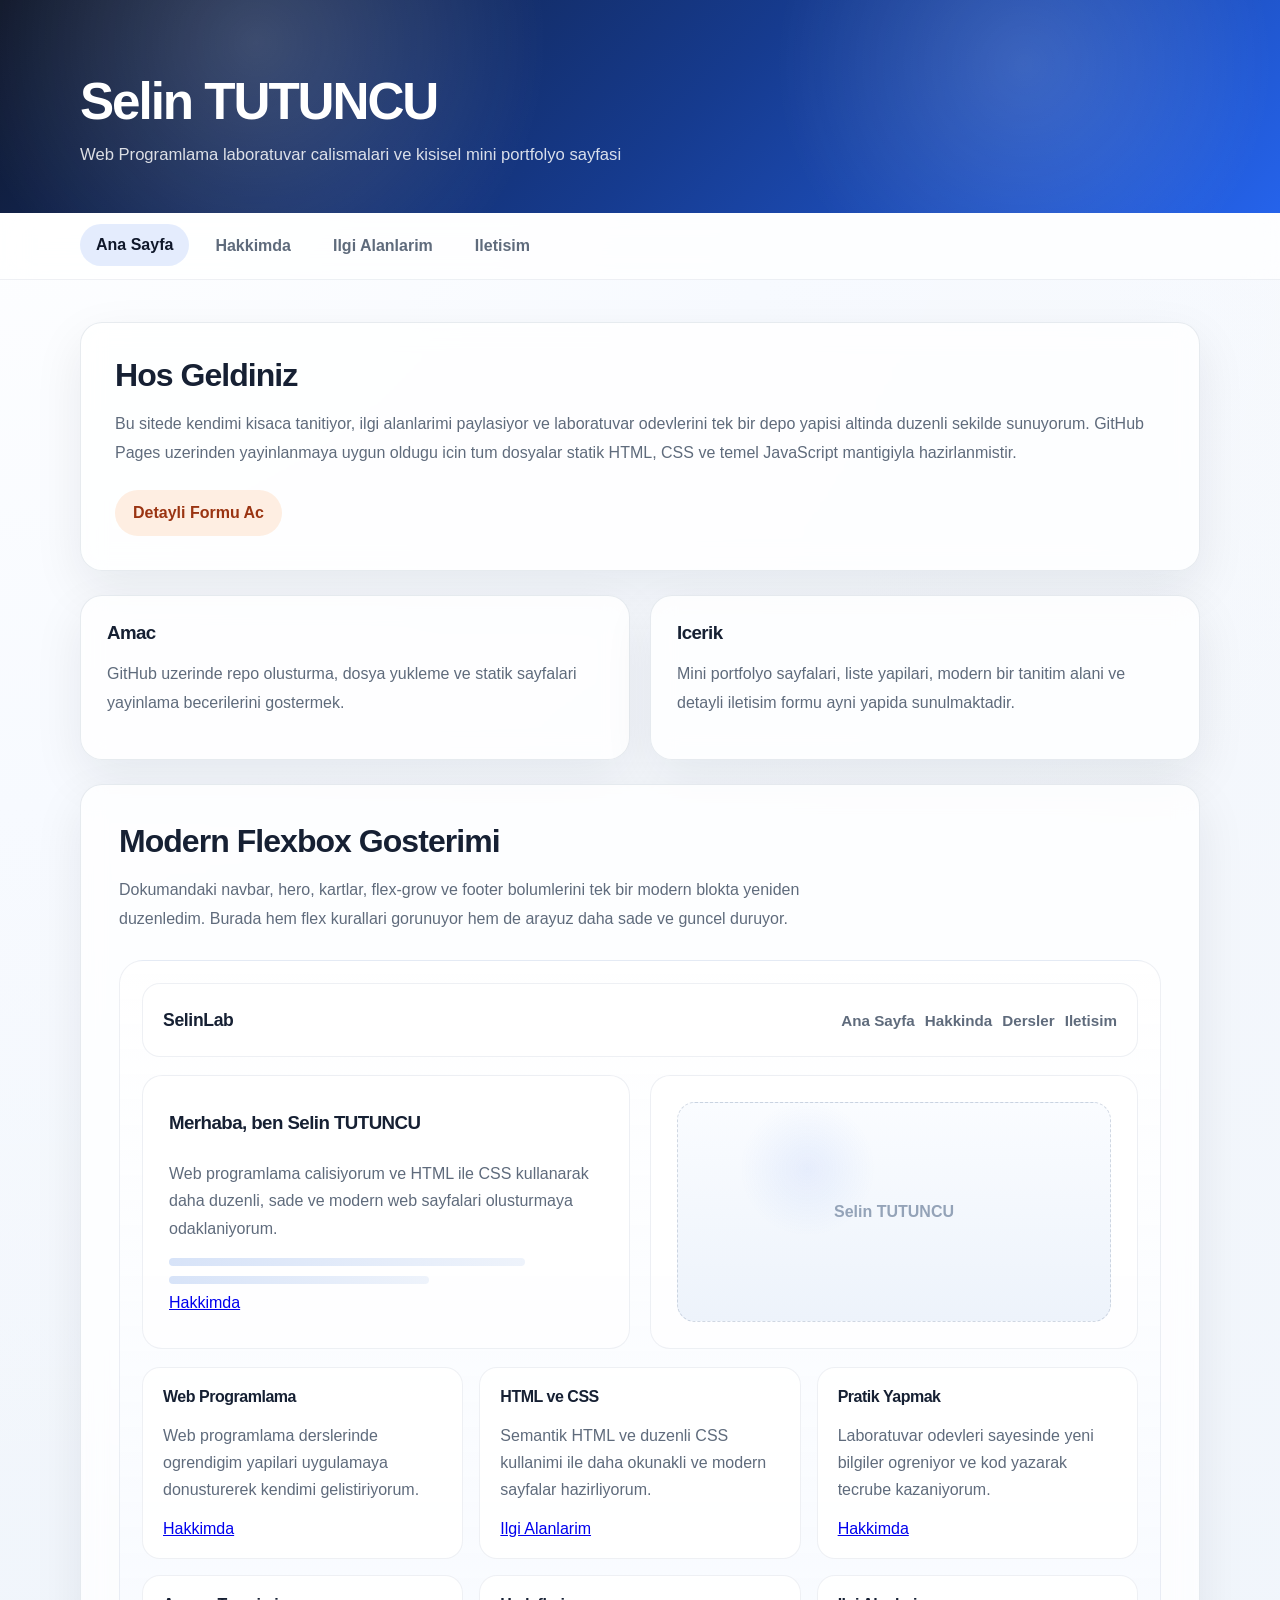
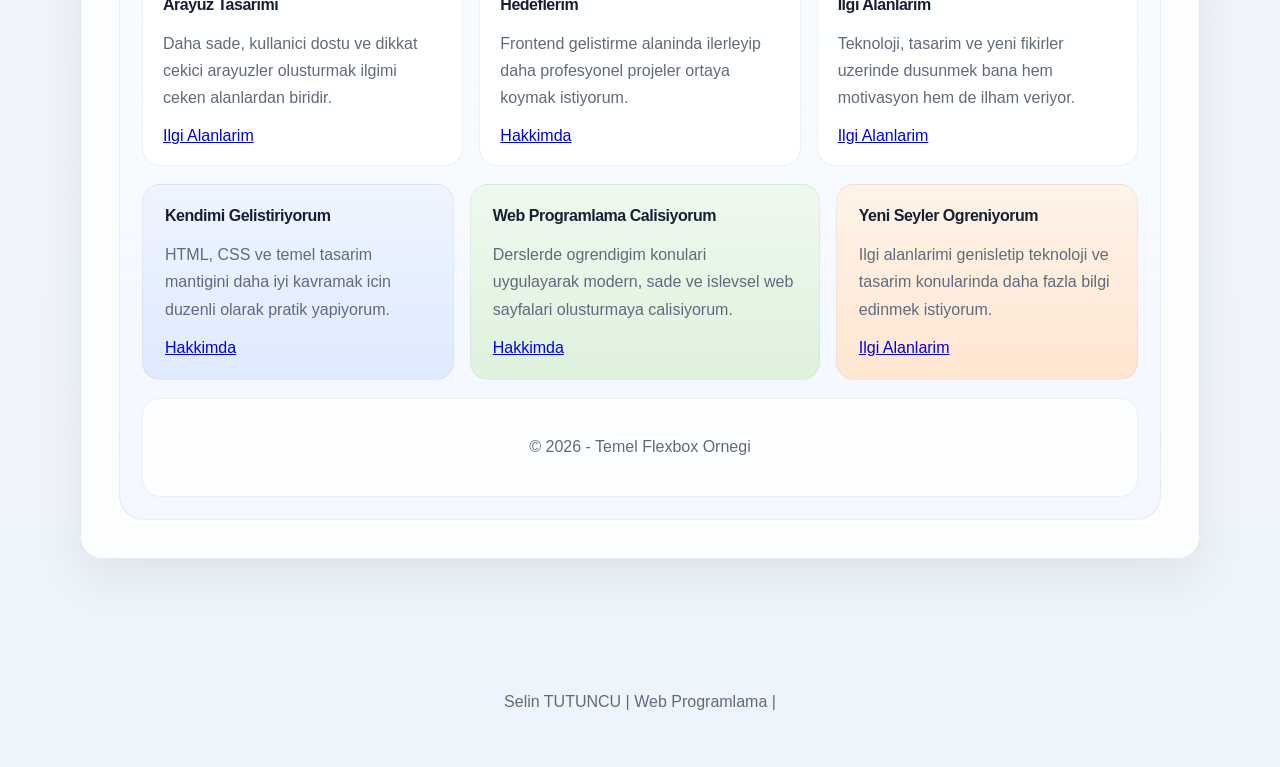
==== commit 60b0c1fd: "Update index.html" ====
--- a/index.html
+++ b/index.html
@@ -9,7 +9,7 @@
 <body>
   <header class="site-header">
     <div class="container">
-      <h1>Selin Yilmaz</h1>
+      <h1>Selin TUTUNCU</h1>
       <p>Web Programlama laboratuvar calismalari ve kisisel mini portfolyo sayfasi</p>
     </div>
   </header>
@@ -29,12 +29,11 @@
     <section class="hero-panel">
       <h2>Hos Geldiniz</h2>
       <p>
-        Bu sitede kendimi kisaca tanitiyor, ilgi alanlarimi paylasiyor ve laboratuvar odevlerini tek bir yapi
-        altinda duzenli sekilde sunuyorum. GitHub Pages uzerinden yayinlanmaya uygun oldugu icin tum dosyalar
-        statik HTML ve CSS ile hazirlanmistir.
+        Bu sitede kendimi kisaca tanitiyor, ilgi alanlarimi paylasiyor ve laboratuvar odevlerini tek bir depo yapisi
+        altinda duzenli sekilde sunuyorum. GitHub Pages uzerinden yayinlanmaya uygun oldugu icin tum dosyalar statik
+        HTML, CSS ve temel JavaScript mantigiyla hazirlanmistir.
       </p>
       <div class="action-row">
-        <a href="#flex-uygulama">Flexbox Uygulamasini Incele</a>
         <a class="alt" href="contact.html">Detayli Formu Ac</a>
       </div>
     </section>
@@ -52,7 +51,6 @@
 
     <section id="flex-uygulama" class="panel panel-wide">
       <div class="section-intro">
-        <span class="eyebrow">Flexbox Laboratuvari</span>
         <h2>Modern Flexbox Gosterimi</h2>
         <p>
           Dokumandaki navbar, hero, kartlar, flex-grow ve footer bolumlerini tek bir modern blokta yeniden duzenledim.
@@ -71,87 +69,68 @@
           </div>
         </div>
 
-        <div class="pill-row">
-          <span>100vh wrapper</span>
-          <span>10vh navbar</span>
-          <span>30vh hero</span>
-          <span>30vh kartlar</span>
-          <span>20vh flex-grow</span>
-          <span>10vh footer</span>
-        </div>
-
         <div class="showcase-hero">
           <div class="showcase-copy">
-            <h3>Hero Baslik</h3>
-            <p>Yatay yerlesim, esneyen kolonlar ve temiz bir tanitim alani.</p>
+            <h3>Merhaba, ben Selin TUTUNCU</h3>
+            <p>Web programlama calisiyorum ve HTML ile CSS kullanarak daha duzenli, sade ve modern web sayfalari olusturmaya odaklaniyorum.</p>
             <div class="ghost-line"></div>
             <div class="ghost-line short"></div>
-            <button type="button">Buton</button>
+            <a class="showcase-button" href="about.html">Hakkimda</a>
           </div>
           <div class="showcase-art">
-            <div class="art-box">Gorsel</div>
+            <div class="art-box">Selin TUTUNCU</div>
           </div>
-        </div>
-
-        <div class="pill-row">
-          <span>flex-direction: row</span>
-          <span>justify-content: space-between</span>
-          <span>align-items: stretch</span>
         </div>
 
         <div class="showcase-cards">
           <article class="showcase-card">
-            <h4>Kart 1</h4>
-            <p>Kisa aciklama</p>
+            <h4>Web Programlama</h4>
+            <p>Web programlama derslerinde ogrendigim yapilari uygulamaya donusturerek kendimi gelistiriyorum.</p>
+            <a class="card-link" href="about.html">Hakkimda</a>
           </article>
           <article class="showcase-card">
-            <h4>Kart 2</h4>
-            <p>Kisa aciklama</p>
+            <h4>HTML ve CSS</h4>
+            <p>Semantik HTML ve duzenli CSS kullanimi ile daha okunakli ve modern sayfalar hazirliyorum.</p>
+            <a class="card-link" href="interests.html">Ilgi Alanlarim</a>
           </article>
           <article class="showcase-card">
-            <h4>Kart 3</h4>
-            <p>Kisa aciklama</p>
+            <h4>Pratik Yapmak</h4>
+            <p>Laboratuvar odevleri sayesinde yeni bilgiler ogreniyor ve kod yazarak tecrube kazaniyorum.</p>
+            <a class="card-link" href="about.html">Hakkimda</a>
           </article>
           <article class="showcase-card">
-            <h4>Kart 4</h4>
-            <p>Kisa aciklama</p>
+            <h4>Arayuz Tasarimi</h4>
+            <p>Daha sade, kullanici dostu ve dikkat cekici arayuzler olusturmak ilgimi ceken alanlardan biridir.</p>
+            <a class="card-link" href="interests.html">Ilgi Alanlarim</a>
           </article>
           <article class="showcase-card">
-            <h4>Kart 5</h4>
-            <p>Kisa aciklama</p>
+            <h4>Hedeflerim</h4>
+            <p>Frontend gelistirme alaninda ilerleyip daha profesyonel projeler ortaya koymak istiyorum.</p>
+            <a class="card-link" href="about.html">Hakkimda</a>
           </article>
           <article class="showcase-card">
-            <h4>Kart 6</h4>
-            <p>Kisa aciklama</p>
+            <h4>Ilgi Alanlarim</h4>
+            <p>Teknoloji, tasarim ve yeni fikirler uzerinde dusunmek bana hem motivasyon hem de ilham veriyor.</p>
+            <a class="card-link" href="interests.html">Ilgi Alanlarim</a>
           </article>
-        </div>
-
-        <div class="pill-row">
-          <span>flex-wrap</span>
-          <span>multiple items</span>
-          <span>gap kullanimi</span>
-          <span>align-content</span>
         </div>
 
         <div class="showcase-grow">
           <div class="grow-card grow-a">
-            <h4>1 Kutu</h4>
-            <p>flex-grow: 1</p>
+            <h4>Kendimi Gelistiriyorum</h4>
+            <p>HTML, CSS ve temel tasarim mantigini daha iyi kavramak icin duzenli olarak pratik yapiyorum.</p>
+            <a class="card-link" href="about.html">Hakkimda</a>
           </div>
           <div class="grow-card grow-b">
-            <h4>2 Kutu</h4>
-            <p>flex-grow: 2</p>
+            <h4>Web Programlama Calisiyorum</h4>
+            <p>Derslerde ogrendigim konulari uygulayarak modern, sade ve islevsel web sayfalari olusturmaya calisiyorum.</p>
+            <a class="card-link" href="about.html">Hakkimda</a>
           </div>
           <div class="grow-card grow-c">
-            <h4>3 Kutu</h4>
-            <p>flex-grow: 1</p>
+            <h4>Yeni Seyler Ogreniyorum</h4>
+            <p>Ilgi alanlarimi genisletip teknoloji ve tasarim konularinda daha fazla bilgi edinmek istiyorum.</p>
+            <a class="card-link" href="interests.html">Ilgi Alanlarim</a>
           </div>
-        </div>
-
-        <div class="pill-row">
-          <span>flex-grow 1-2-1</span>
-          <span>height: 20vh</span>
-          <span>stretch davranisi</span>
         </div>
 
         <div class="showcase-footer">
@@ -162,7 +141,8 @@
   </main>
 
   <footer class="site-footer">
-    <p>Selin Yilmaz | Web Programlama | 2026</p>
+    <p>Selin TUTUNCU | Web Programlama | <span data-current-year></span></p>
   </footer>
+  <script src="scripts/app.js"></script>
 </body>
 </html>
--- a/styles/style.css
+++ b/styles/style.css
@@ -3,141 +3,235 @@
 }
 
 :root {
-  --primary: #1d4ed8;
-  --primary-dark: #1e3a8a;
+  --bg: #f4f7fb;
+  --bg-accent: #edf3ff;
+  --surface: rgba(255, 255, 255, 0.8);
+  --surface-strong: #ffffff;
+  --border: rgba(148, 163, 184, 0.22);
+  --text: #162033;
+  --muted: #5f6b7c;
+  --primary: #2563eb;
+  --primary-dark: #1d4ed8;
   --secondary: #0f172a;
-  --accent: #ea580c;
-  --surface: #ffffff;
-  --border: #dbe3ee;
-  --text: #1f2937;
-  --muted: #667085;
-  --shadow: 0 10px 30px rgba(15, 23, 42, 0.08);
+  --accent: #f97316;
+  --success: #16a34a;
+  --danger: #dc2626;
+  --shadow: 0 18px 50px rgba(15, 23, 42, 0.08);
+  --radius: 22px;
+}
+
+html {
+  scroll-behavior: smooth;
 }
 
 body {
   margin: 0;
-  font-family: Arial, Helvetica, sans-serif;
-  background: linear-gradient(180deg, #f7f9fc 0%, #edf2f7 100%);
+  font-family: "Segoe UI", Tahoma, Geneva, Verdana, sans-serif;
   color: var(--text);
+  background:
+    radial-gradient(circle at top left, #ffffff 0%, #f7faff 30%, transparent 55%),
+    linear-gradient(180deg, #f7f9fd 0%, #eef4fb 100%);
+}
+
+body::before {
+  content: "";
+  position: fixed;
+  inset: 0;
+  background-image:
+    linear-gradient(rgba(255, 255, 255, 0.45) 1px, transparent 1px),
+    linear-gradient(90deg, rgba(255, 255, 255, 0.45) 1px, transparent 1px);
+  background-size: 38px 38px;
+  opacity: 0.18;
+  pointer-events: none;
+  z-index: -1;
 }
 
 .container {
-  width: min(1100px, 92%);
+  width: min(1120px, 92%);
   margin: 0 auto;
 }
 
 .site-header {
-  background: linear-gradient(135deg, var(--primary), var(--secondary));
+  position: relative;
+  overflow: hidden;
   color: #ffffff;
-  padding: 34px 0;
-}
-
-.site-header h1,
-.site-header p,
+  padding: 72px 0 44px;
+  background:
+    radial-gradient(circle at 20% 20%, rgba(255, 255, 255, 0.18), transparent 28%),
+    radial-gradient(circle at 80% 30%, rgba(255, 255, 255, 0.14), transparent 24%),
+    linear-gradient(135deg, #0f172a 0%, #163b8f 54%, #2563eb 100%);
+}
+
+.site-header h1 {
+  margin: 0 0 10px;
+  font-size: clamp(2rem, 4vw, 3.35rem);
+  letter-spacing: -0.04em;
+}
+
+.site-header p {
+  margin: 0;
+  max-width: 740px;
+  color: rgba(255, 255, 255, 0.84);
+  line-height: 1.7;
+  font-size: 1.04rem;
+}
+
+.main-nav {
+  position: sticky;
+  top: 0;
+  z-index: 20;
+  backdrop-filter: blur(14px);
+  background: rgba(255, 255, 255, 0.72);
+  border-bottom: 1px solid rgba(148, 163, 184, 0.16);
+}
+
+.main-nav ul {
+  list-style: none;
+  margin: 0;
+  padding: 12px 0;
+  display: flex;
+  flex-wrap: wrap;
+  gap: 10px;
+}
+
+.main-nav a {
+  display: block;
+  padding: 12px 16px;
+  color: var(--muted);
+  text-decoration: none;
+  font-weight: 600;
+  border-radius: 999px;
+  transition: background-color 0.2s ease, color 0.2s ease, transform 0.2s ease;
+}
+
+.main-nav a:hover,
+.main-nav a.active {
+  color: var(--secondary);
+  background: rgba(37, 99, 235, 0.12);
+  transform: translateY(-1px);
+}
+
+.page-main {
+  padding: 42px 0 56px;
+}
+
+.hero-panel,
+.card,
+.panel,
+.contact-container {
+  background: var(--surface);
+  border: 1px solid var(--border);
+  box-shadow: var(--shadow);
+  backdrop-filter: blur(12px);
+  border-radius: var(--radius);
+}
+
+.hero-panel,
+.panel,
+.contact-container {
+  padding: 34px;
+  margin-bottom: 24px;
+}
+
+.card {
+  padding: 26px;
+}
+
 .hero-panel h2,
 .card h2,
 .card h3,
 .panel h2,
-.contact-container h2,
-.flex-card h2,
-.demo-item h3,
-.grow-demo-box h3 {
+.contact-container h2 {
   margin-top: 0;
-}
-
-.main-nav {
-  background-color: var(--secondary);
-}
-
-.main-nav ul {
-  list-style: none;
-  margin: 0;
-  padding: 0;
-  display: flex;
-  flex-wrap: wrap;
-}
-
-.main-nav a {
-  display: block;
-  padding: 14px 18px;
-  color: #ffffff;
-  text-decoration: none;
-}
-
-.main-nav a:hover,
-.main-nav a.active {
-  background-color: var(--primary);
-}
-
-.page-main {
-  padding: 30px 0 44px;
-}
-
-.hero-panel,
-.card,
-.panel,
-.contact-container,
-.flex-card,
-.flex-demo-footer,
-.flex-navbar-box {
-  background-color: var(--surface);
-  border: 1px solid var(--border);
-  border-radius: 16px;
-  box-shadow: var(--shadow);
-}
-
-.hero-panel,
-.panel,
-.contact-container,
-.flex-card {
-  padding: 24px;
-  margin-bottom: 24px;
-}
-
-.grid-2 {
+  margin-bottom: 14px;
+  letter-spacing: -0.03em;
+}
+
+.hero-panel h2,
+.panel h2 {
+  font-size: clamp(1.5rem, 2.5vw, 2rem);
+}
+
+.hero-panel p,
+.card p,
+.panel p,
+.contact-container p {
+  color: var(--muted);
+  line-height: 1.8;
+}
+
+.grid-2,
+.contact-top-grid {
   display: grid;
   grid-template-columns: repeat(auto-fit, minmax(260px, 1fr));
-  gap: 18px;
+  gap: 20px;
   margin-bottom: 24px;
 }
 
-.card {
-  padding: 22px;
+.action-row {
+  display: flex;
+  flex-wrap: wrap;
+  gap: 12px;
+  margin-top: 22px;
 }
 
 .action-row a {
-  display: inline-block;
-  margin-right: 12px;
-  margin-top: 10px;
-  padding: 10px 16px;
-  border-radius: 8px;
+  display: inline-flex;
+  align-items: center;
+  justify-content: center;
+  min-height: 46px;
+  padding: 0 18px;
+  border-radius: 999px;
   text-decoration: none;
+  font-weight: 600;
+  transition: transform 0.2s ease, box-shadow 0.2s ease, background-color 0.2s ease;
+}
+
+.action-row a:first-child {
+  background: var(--primary);
   color: #ffffff;
-  background-color: var(--primary);
 }
 
 .action-row a.alt {
-  background-color: var(--accent);
+  background: rgba(249, 115, 22, 0.12);
+  color: #9a3412;
+}
+
+.action-row a:hover {
+  transform: translateY(-2px);
+  box-shadow: 0 10px 24px rgba(37, 99, 235, 0.18);
 }
 
 .quick-links,
 .timeline-list,
 .social-list,
 .interest-list {
-  line-height: 1.9;
+  margin: 0;
+  padding-left: 20px;
+  line-height: 2;
+  color: var(--muted);
 }
 
 blockquote {
   margin: 0;
-  padding: 18px 20px;
-  border-left: 5px solid var(--primary);
-  background-color: #eff6ff;
+  padding: 22px 24px;
+  border-left: 4px solid var(--primary);
+  border-radius: 18px;
+  background: linear-gradient(135deg, rgba(37, 99, 235, 0.08), rgba(255, 255, 255, 0.65));
+  color: #334155;
   font-style: italic;
 }
 
 .interest-list dt {
-  font-weight: bold;
-  margin-top: 12px;
+  font-weight: 700;
+  color: var(--secondary);
+  margin-top: 14px;
+}
+
+.interest-list dd {
+  margin-left: 0;
+  margin-bottom: 10px;
+  color: var(--muted);
 }
 
 .email-link,
@@ -145,6 +239,7 @@
 .quick-links a {
   color: var(--primary);
   text-decoration: none;
+  font-weight: 600;
 }
 
 .email-link:hover,
@@ -153,264 +248,290 @@
   text-decoration: underline;
 }
 
-.site-footer {
-  background-color: var(--secondary);
-  color: #ffffff;
+.section-intro {
+  max-width: 720px;
+  margin-bottom: 26px;
+}
+
+.section-intro.center {
   text-align: center;
-  padding: 20px;
-}
-
-/* Flexbox demo area */
-
-.flex-demo-wrapper {
-  padding: 12px 0 24px;
-}
-
-.flex-navbar-box {
-  min-height: 10vh;
-  padding: 16px;
+  margin-left: auto;
+  margin-right: auto;
+}
+
+.eyebrow {
+  display: inline-block;
+  padding: 7px 12px;
+  margin-bottom: 12px;
+  border-radius: 999px;
+  background: rgba(37, 99, 235, 0.1);
+  color: var(--primary-dark);
+  font-size: 0.82rem;
+  font-weight: 700;
+  letter-spacing: 0.05em;
+  text-transform: uppercase;
+}
+
+.panel-wide {
+  padding: 38px;
+}
+
+.flex-showcase {
+  display: flex;
+  flex-direction: column;
+  gap: 18px;
+  padding: 22px;
+  background: linear-gradient(180deg, rgba(255, 255, 255, 0.72), rgba(242, 247, 255, 0.9));
+  border: 1px solid rgba(148, 163, 184, 0.16);
+  border-radius: 24px;
+}
+
+.showcase-nav,
+.showcase-footer {
+  min-height: 74px;
+  padding: 18px 20px;
+  border-radius: 18px;
+  background: rgba(255, 255, 255, 0.88);
+  border: 1px solid rgba(148, 163, 184, 0.16);
   display: flex;
   justify-content: space-between;
   align-items: center;
-  margin-bottom: 14px;
-}
-
-.flex-demo-logo {
-  font-weight: bold;
-  font-size: 1.2rem;
-  color: #4b5563;
-}
-
-.flex-demo-links {
-  display: flex;
-  gap: 20px;
+}
+
+.showcase-logo {
+  font-weight: 800;
+  font-size: 1.1rem;
+  letter-spacing: -0.02em;
+}
+
+.showcase-links {
+  display: flex;
   flex-wrap: wrap;
-}
-
-.flex-demo-links a {
-  color: #6b7280;
+  gap: 10px;
+}
+
+.showcase-links a {
+  color: var(--muted);
   text-decoration: none;
   font-size: 0.95rem;
-}
-
-.tag-row,
-.mini-tags {
+  font-weight: 600;
+}
+
+.pill-row {
   display: flex;
   flex-wrap: wrap;
   gap: 10px;
 }
 
-.tag-row span,
-.mini-tags span {
-  background: #f3f4f6;
-  border: 1px solid #e5e7eb;
-  color: #6b7280;
-  padding: 7px 14px;
+.pill-row span {
+  display: inline-flex;
+  align-items: center;
+  min-height: 36px;
+  padding: 0 14px;
   border-radius: 999px;
-  font-size: 0.85rem;
-}
-
-.section-head {
-  display: flex;
+  background: rgba(255, 255, 255, 0.92);
+  border: 1px solid rgba(148, 163, 184, 0.16);
+  color: var(--muted);
+  font-size: 0.88rem;
+}
+
+.showcase-hero {
+  min-height: 30vh;
+  display: flex;
+  gap: 20px;
+  align-items: stretch;
   justify-content: space-between;
-  align-items: center;
-  gap: 16px;
-  flex-wrap: wrap;
-  margin-bottom: 18px;
-}
-
-.flex-hero-demo {
-  min-height: 30vh;
-  display: flex;
-  flex-direction: row;
-  justify-content: space-between;
-  align-items: stretch;
-  gap: 24px;
-  margin-bottom: 18px;
-}
-
-.flex-hero-text,
-.flex-hero-image {
+}
+
+.showcase-copy,
+.showcase-art {
   flex: 1;
-}
-
-.flex-hero-text {
+  padding: 26px;
+  border-radius: 20px;
+  background: rgba(255, 255, 255, 0.92);
+  border: 1px solid rgba(148, 163, 184, 0.16);
+}
+
+.showcase-copy {
   display: flex;
   flex-direction: column;
   justify-content: center;
 }
 
-.flex-hero-text p,
-.demo-item p,
-.grow-demo-box p {
-  color: var(--muted);
-}
-
-.line {
-  height: 6px;
+.showcase-copy h3,
+.showcase-card h4,
+.grow-card h4 {
+  margin-top: 0;
+  margin-bottom: 10px;
+  letter-spacing: -0.03em;
+}
+
+.showcase-copy p,
+.showcase-card p,
+.grow-card p {
+  color: var(--muted);
+  line-height: 1.7;
+}
+
+.ghost-line {
+  width: 82%;
+  height: 8px;
+  margin-bottom: 10px;
   border-radius: 999px;
-  background-color: #e5e7eb;
-  width: 80%;
-  margin-bottom: 10px;
-}
-
-.line.short {
+  background: linear-gradient(90deg, #d7e3f8, #eef3fb);
+}
+
+.ghost-line.short {
   width: 60%;
 }
 
-.flex-hero-text button,
-.demo-item button,
-.grow-demo-box button {
+.showcase-copy button {
   width: fit-content;
-  min-width: 90px;
+  min-width: 110px;
+  margin-top: 10px;
   border: none;
-  border-radius: 6px;
-  padding: 10px 18px;
+  border-radius: 12px;
+  padding: 12px 18px;
+  background: linear-gradient(135deg, var(--primary), #5b8cff);
   color: #ffffff;
-  background: linear-gradient(180deg, #76a8f7, #5b8fe8);
+  font-weight: 700;
   cursor: pointer;
-}
-
-.flex-hero-image {
-  display: flex;
-}
-
-.image-placeholder {
+  box-shadow: 0 14px 24px rgba(37, 99, 235, 0.2);
+}
+
+.art-box {
   width: 100%;
-  border: 1px solid #d8dce5;
-  border-radius: 8px;
-  background: linear-gradient(180deg, #f8fafc, #eef2f7);
+  height: 100%;
+  min-height: 220px;
+  border-radius: 18px;
   display: flex;
   align-items: center;
   justify-content: center;
-  color: #9ca3af;
-  min-height: 220px;
-}
-
-.demo-cards {
+  color: #94a3b8;
+  font-weight: 700;
+  background:
+    radial-gradient(circle at 30% 30%, rgba(37, 99, 235, 0.08), transparent 20%),
+    linear-gradient(180deg, #fafcff 0%, #edf3fb 100%);
+  border: 1px dashed rgba(148, 163, 184, 0.4);
+}
+
+.showcase-cards {
   min-height: 30vh;
   display: flex;
   flex-wrap: wrap;
   gap: 16px;
-  margin-bottom: 18px;
-}
-
-.demo-item {
-  flex: 1 1 220px;
-  background: #ffffff;
-  border: 1px solid #e5e7eb;
-  border-radius: 10px;
-  padding: 16px;
-  box-shadow: 0 6px 18px rgba(15, 23, 42, 0.04);
-}
-
-.grow-demo {
+}
+
+.showcase-card {
+  flex: 1 1 calc(33.333% - 16px);
+  min-width: 180px;
+  padding: 20px;
+  border-radius: 18px;
+  background: rgba(255, 255, 255, 0.94);
+  border: 1px solid rgba(148, 163, 184, 0.16);
+}
+
+.showcase-grow {
   min-height: 20vh;
   display: flex;
+  gap: 16px;
   align-items: stretch;
-  gap: 16px;
-  margin-bottom: 18px;
-}
-
-.grow-demo-box {
-  border-radius: 10px;
-  padding: 20px;
-  display: flex;
-  flex-direction: column;
+}
+
+.grow-card {
+  padding: 22px;
+  border-radius: 18px;
+  border: 1px solid rgba(148, 163, 184, 0.14);
+}
+
+.grow-a {
+  flex-grow: 1;
+  background: linear-gradient(180deg, #eef5ff, #dfeaff);
+}
+
+.grow-b {
+  flex-grow: 2;
+  background: linear-gradient(180deg, #eef9ee, #dff2dd);
+}
+
+.grow-c {
+  flex-grow: 1;
+  background: linear-gradient(180deg, #fff3e8, #ffe6d1);
+}
+
+.showcase-footer {
   justify-content: center;
-}
-
-.blue-box {
-  flex-grow: 1;
-  background: linear-gradient(180deg, #eef5ff, #dcecff);
-}
-
-.green-box {
-  flex-grow: 1;
-  background: linear-gradient(180deg, #eef8e8, #dff0d3);
-}
-
-.orange-box {
-  flex-grow: 1;
-  background: linear-gradient(180deg, #fff2e6, #ffe2c6);
-}
-
-.grow-two-box {
-  flex-grow: 2;
-}
-
-.blue-box button {
-  background: linear-gradient(180deg, #7aa9f5, #5f8ee4);
-}
-
-.green-box button {
-  background: linear-gradient(180deg, #87c97a, #6fb062);
-}
-
-.orange-box button {
-  background: linear-gradient(180deg, #f4b37f, #e89a5e);
-}
-
-.flex-demo-footer {
-  padding: 18px;
-  text-align: center;
-  color: #6b7280;
-}
-
-/* Contact form */
-
-.contact-container {
-  width: min(900px, 100%);
-  margin: 28px auto 0;
-}
-
-.contact-container form {
-  margin-top: 20px;
+  color: var(--muted);
+}
+
+.contact-form-modern {
+  max-width: 920px;
+  margin-left: auto;
+  margin-right: auto;
+}
+
+.contact-form-modern form {
+  margin-top: 28px;
 }
 
 .contact-container label,
 .contact-container legend {
   display: block;
   margin-bottom: 10px;
-  font-weight: bold;
-}
-
-input[type="text"],
-input[type="email"],
-input[type="password"],
-input[type="file"],
-select,
-textarea {
+  color: var(--secondary);
+  font-weight: 700;
+}
+
+.contact-container input[type="text"],
+.contact-container input[type="email"],
+.contact-container input[type="password"],
+.contact-container input[type="file"],
+.contact-container select,
+.contact-container textarea {
   width: 100%;
-  padding: 12px 14px;
-  margin-bottom: 18px;
-  border: 1px solid #d6dbe3;
-  border-radius: 8px;
+  padding: 15px 16px;
+  margin-bottom: 20px;
+  border: 1px solid rgba(148, 163, 184, 0.28);
+  border-radius: 14px;
+  background: rgba(255, 255, 255, 0.96);
+  color: var(--text);
   font-size: 1rem;
-  background-color: #ffffff;
-}
-
-textarea {
+  outline: none;
+  transition: border-color 0.2s ease, box-shadow 0.2s ease, transform 0.2s ease;
+}
+
+.contact-container input:focus,
+.contact-container select:focus,
+.contact-container textarea:focus {
+  border-color: rgba(37, 99, 235, 0.45);
+  box-shadow: 0 0 0 4px rgba(37, 99, 235, 0.1);
+}
+
+.contact-container textarea {
   resize: vertical;
+  min-height: 170px;
 }
 
 .form-group {
-  border: 1px solid #e5e7eb;
-  border-radius: 8px;
-  padding: 14px;
-  margin-bottom: 18px;
-  background-color: #fafafa;
+  margin-bottom: 20px;
+  padding: 18px 18px 8px;
+  border-radius: 18px;
+  border: 1px solid rgba(148, 163, 184, 0.18);
+  background: rgba(248, 250, 252, 0.88);
 }
 
 .option-label {
-  display: block;
-  font-weight: normal;
-  margin-bottom: 10px;
+  display: flex;
+  align-items: center;
+  gap: 10px;
+  font-weight: 500;
+  color: var(--muted);
+  margin-bottom: 12px;
 }
 
 .option-label input {
   width: auto;
-  margin-right: 10px;
+  margin: 0;
 }
 
 .button-group {
@@ -422,42 +543,75 @@
 .submit-btn,
 .reset-btn {
   flex: 1;
-  min-width: 180px;
+  min-width: 200px;
+  min-height: 54px;
   border: none;
-  border-radius: 8px;
-  padding: 14px 24px;
+  border-radius: 14px;
   color: #ffffff;
   font-size: 1rem;
+  font-weight: 700;
   cursor: pointer;
+  transition: transform 0.2s ease, opacity 0.2s ease, box-shadow 0.2s ease;
 }
 
 .submit-btn {
-  background-color: #1f7aec;
+  background: linear-gradient(135deg, var(--primary), #3b82f6);
+  box-shadow: 0 16px 26px rgba(37, 99, 235, 0.2);
 }
 
 .reset-btn {
-  background-color: #e13345;
-}
-
-.submit-btn:hover {
-  background-color: #1668ce;
-}
-
+  background: linear-gradient(135deg, #ef4444, var(--danger));
+  box-shadow: 0 16px 26px rgba(220, 38, 38, 0.16);
+}
+
+.submit-btn:hover,
 .reset-btn:hover {
-  background-color: #c62839;
-}
-
-@media (max-width: 768px) {
-  .flex-navbar-box,
-  .flex-hero-demo,
-  .grow-demo,
-  .section-head {
+  transform: translateY(-2px);
+}
+
+.site-footer {
+  margin-top: 10px;
+  padding: 28px 20px 40px;
+  text-align: center;
+  color: var(--muted);
+}
+
+@media (max-width: 860px) {
+  .showcase-nav,
+  .showcase-hero,
+  .showcase-grow {
     flex-direction: column;
-    align-items: stretch;
-  }
-
-  .demo-cards {
-    min-height: auto;
+  }
+
+  .showcase-card {
+    flex-basis: calc(50% - 16px);
+  }
+}
+
+@media (max-width: 640px) {
+  .site-header {
+    padding: 56px 0 34px;
+  }
+
+  .hero-panel,
+  .panel,
+  .contact-container,
+  .panel-wide {
+    padding: 22px;
+  }
+
+  .main-nav ul {
+    gap: 8px;
+  }
+
+  .main-nav a {
+    padding: 10px 14px;
+    font-size: 0.95rem;
+  }
+
+  .showcase-card,
+  .grow-card {
+    flex-basis: 100%;
   }
 
   .button-group {
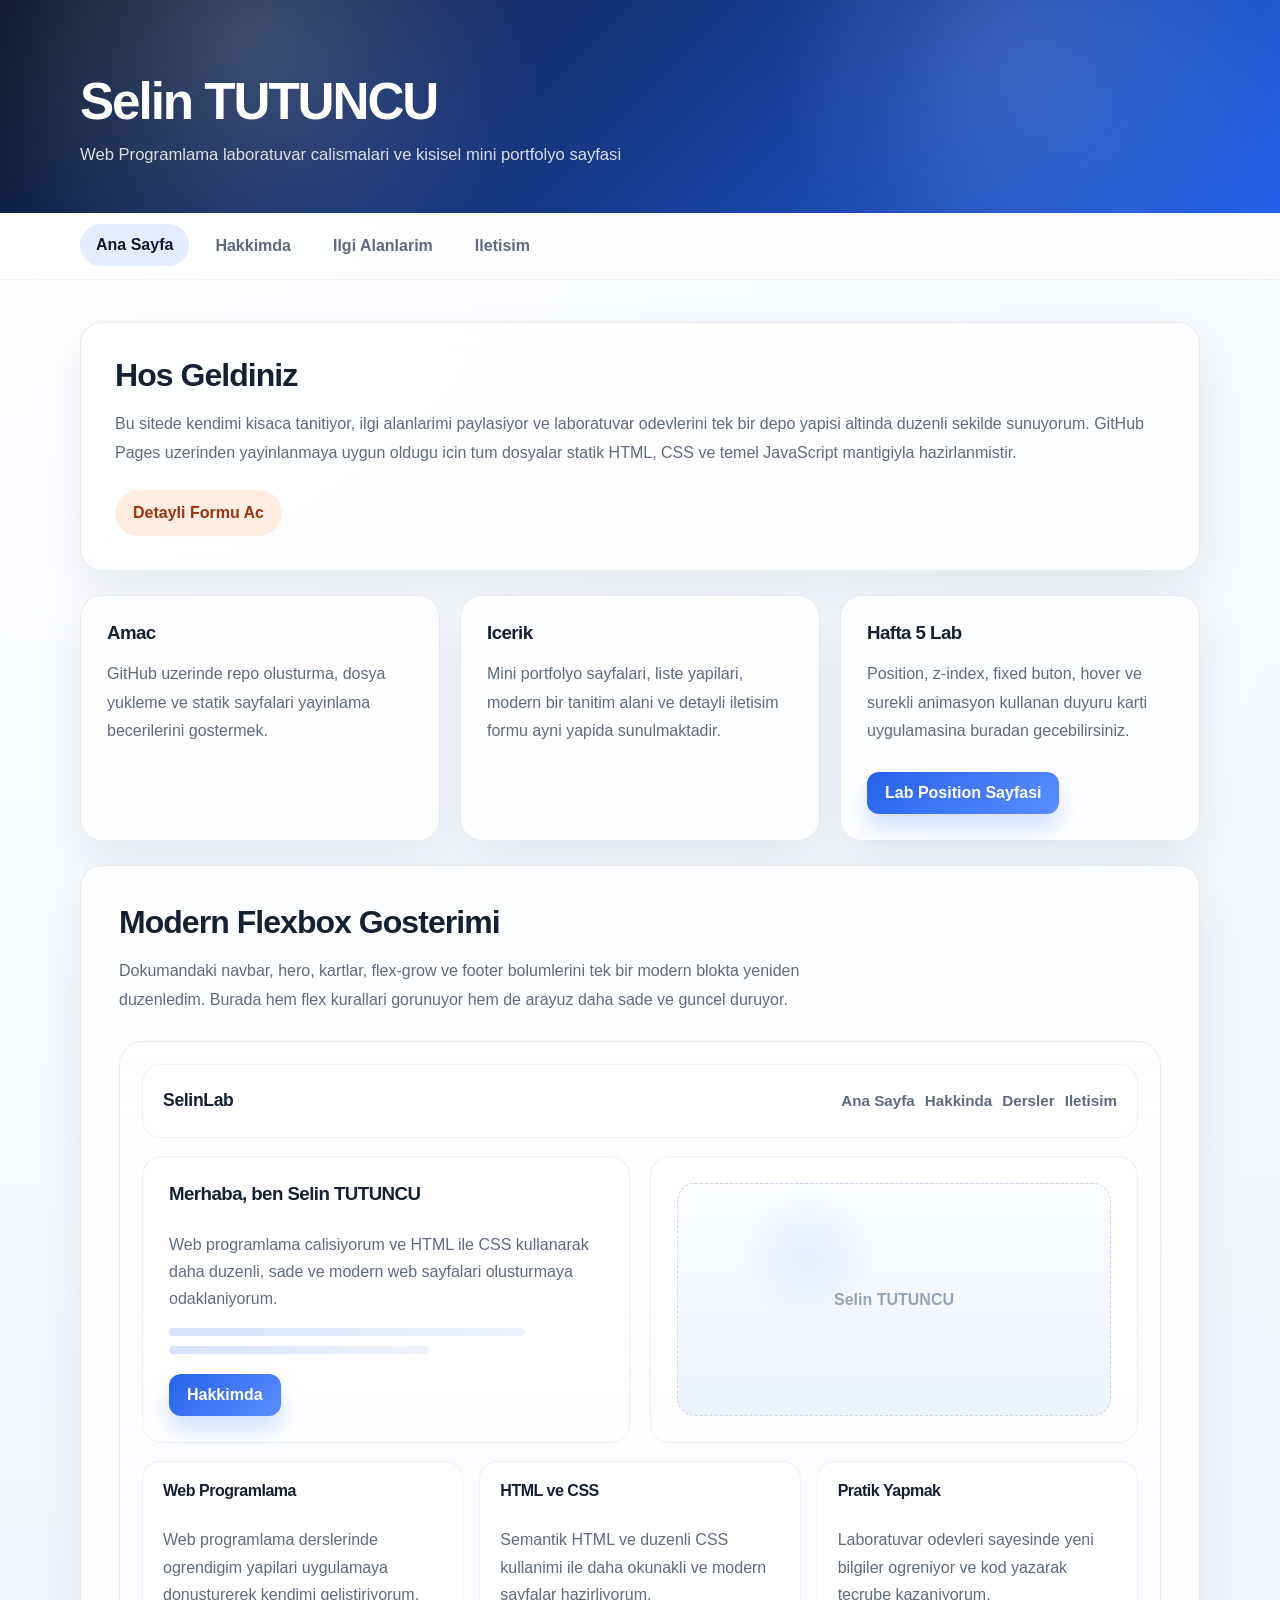
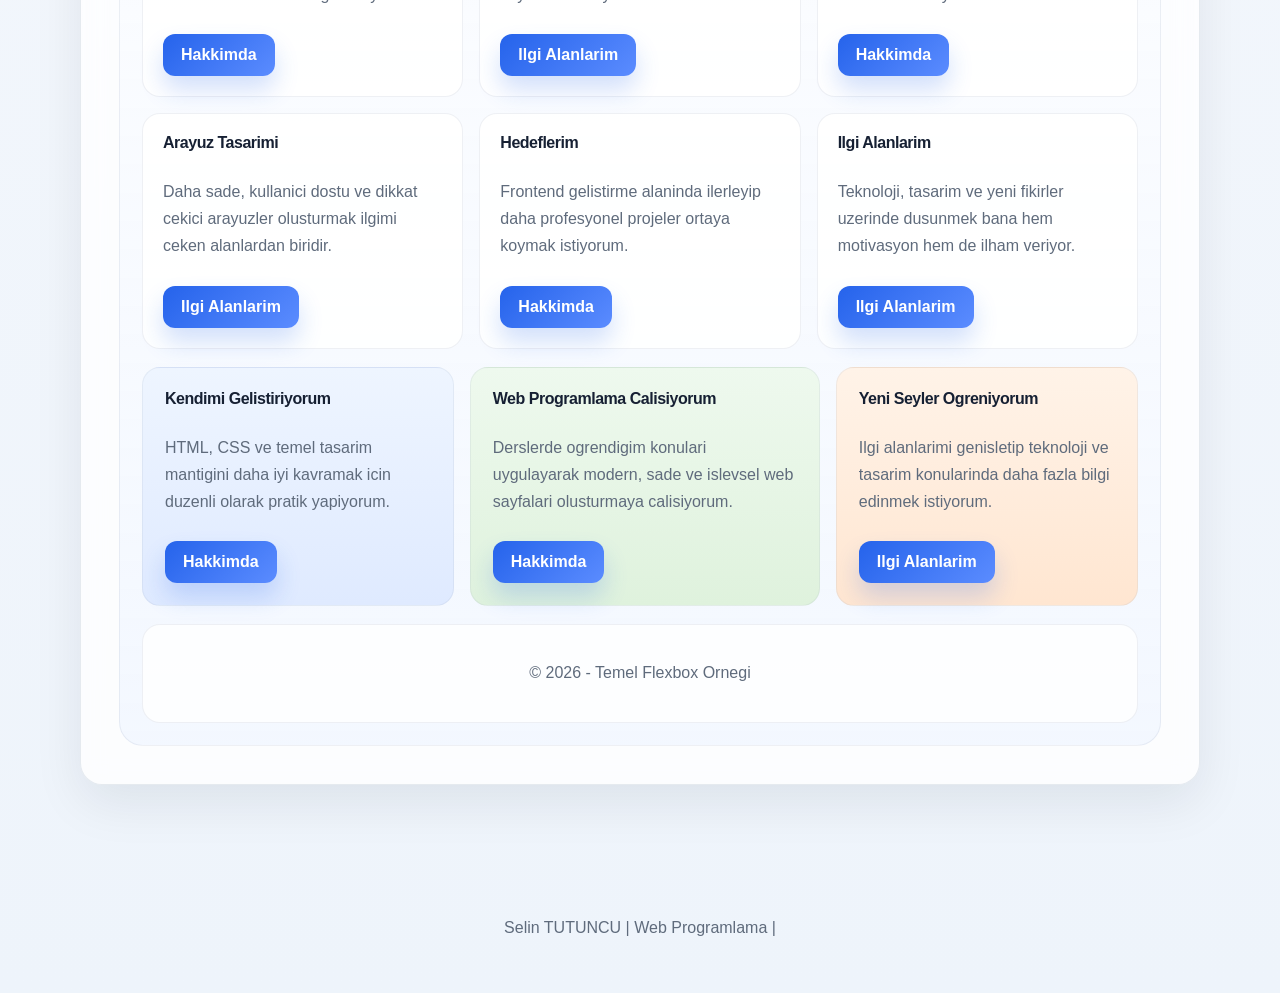
==== commit 5f55e1f8: "Add 'Hafta 5 Lab' section to index.html Added a new section for 'Hafta 5 Lab' with a link to the lab" ====
--- a/index.html
+++ b/index.html
@@ -46,6 +46,11 @@
       <article class="card">
         <h3>Icerik</h3>
         <p>Mini portfolyo sayfalari, liste yapilari, modern bir tanitim alani ve detayli iletisim formu ayni yapida sunulmaktadir.</p>
+      </article>
+      <article class="card">
+        <h3>Hafta 5 Lab</h3>
+        <p>Position, z-index, fixed buton, hover ve surekli animasyon kullanan duyuru karti uygulamasina buradan gecebilirsiniz.</p>
+        <a class="card-link" href="lab-position.html">Lab Position Sayfasi</a>
       </article>
     </section>
 
--- a/styles/style.css
+++ b/styles/style.css
@@ -202,6 +202,11 @@
   box-shadow: 0 10px 24px rgba(37, 99, 235, 0.18);
 }
 
+.action-row a:only-child {
+  background: rgba(249, 115, 22, 0.12);
+  color: #9a3412;
+}
+
 .quick-links,
 .timeline-list,
 .social-list,
@@ -259,19 +264,6 @@
   margin-right: auto;
 }
 
-.eyebrow {
-  display: inline-block;
-  padding: 7px 12px;
-  margin-bottom: 12px;
-  border-radius: 999px;
-  background: rgba(37, 99, 235, 0.1);
-  color: var(--primary-dark);
-  font-size: 0.82rem;
-  font-weight: 700;
-  letter-spacing: 0.05em;
-  text-transform: uppercase;
-}
-
 .panel-wide {
   padding: 38px;
 }
@@ -317,24 +309,6 @@
   font-weight: 600;
 }
 
-.pill-row {
-  display: flex;
-  flex-wrap: wrap;
-  gap: 10px;
-}
-
-.pill-row span {
-  display: inline-flex;
-  align-items: center;
-  min-height: 36px;
-  padding: 0 14px;
-  border-radius: 999px;
-  background: rgba(255, 255, 255, 0.92);
-  border: 1px solid rgba(148, 163, 184, 0.16);
-  color: var(--muted);
-  font-size: 0.88rem;
-}
-
 .showcase-hero {
   min-height: 30vh;
   display: flex;
@@ -385,7 +359,11 @@
   width: 60%;
 }
 
-.showcase-copy button {
+.showcase-button,
+.card-link {
+  display: inline-flex;
+  align-items: center;
+  justify-content: center;
   width: fit-content;
   min-width: 110px;
   margin-top: 10px;
@@ -395,8 +373,15 @@
   background: linear-gradient(135deg, var(--primary), #5b8cff);
   color: #ffffff;
   font-weight: 700;
-  cursor: pointer;
+  text-decoration: none;
   box-shadow: 0 14px 24px rgba(37, 99, 235, 0.2);
+  transition: transform 0.2s ease, box-shadow 0.2s ease;
+}
+
+.showcase-button:hover,
+.card-link:hover {
+  transform: translateY(-2px);
+  box-shadow: 0 18px 28px rgba(37, 99, 235, 0.24);
 }
 
 .art-box {
@@ -429,6 +414,8 @@
   border-radius: 18px;
   background: rgba(255, 255, 255, 0.94);
   border: 1px solid rgba(148, 163, 184, 0.16);
+  display: flex;
+  flex-direction: column;
 }
 
 .showcase-grow {
@@ -442,6 +429,8 @@
   padding: 22px;
   border-radius: 18px;
   border: 1px solid rgba(148, 163, 184, 0.14);
+  display: flex;
+  flex-direction: column;
 }
 
 .grow-a {
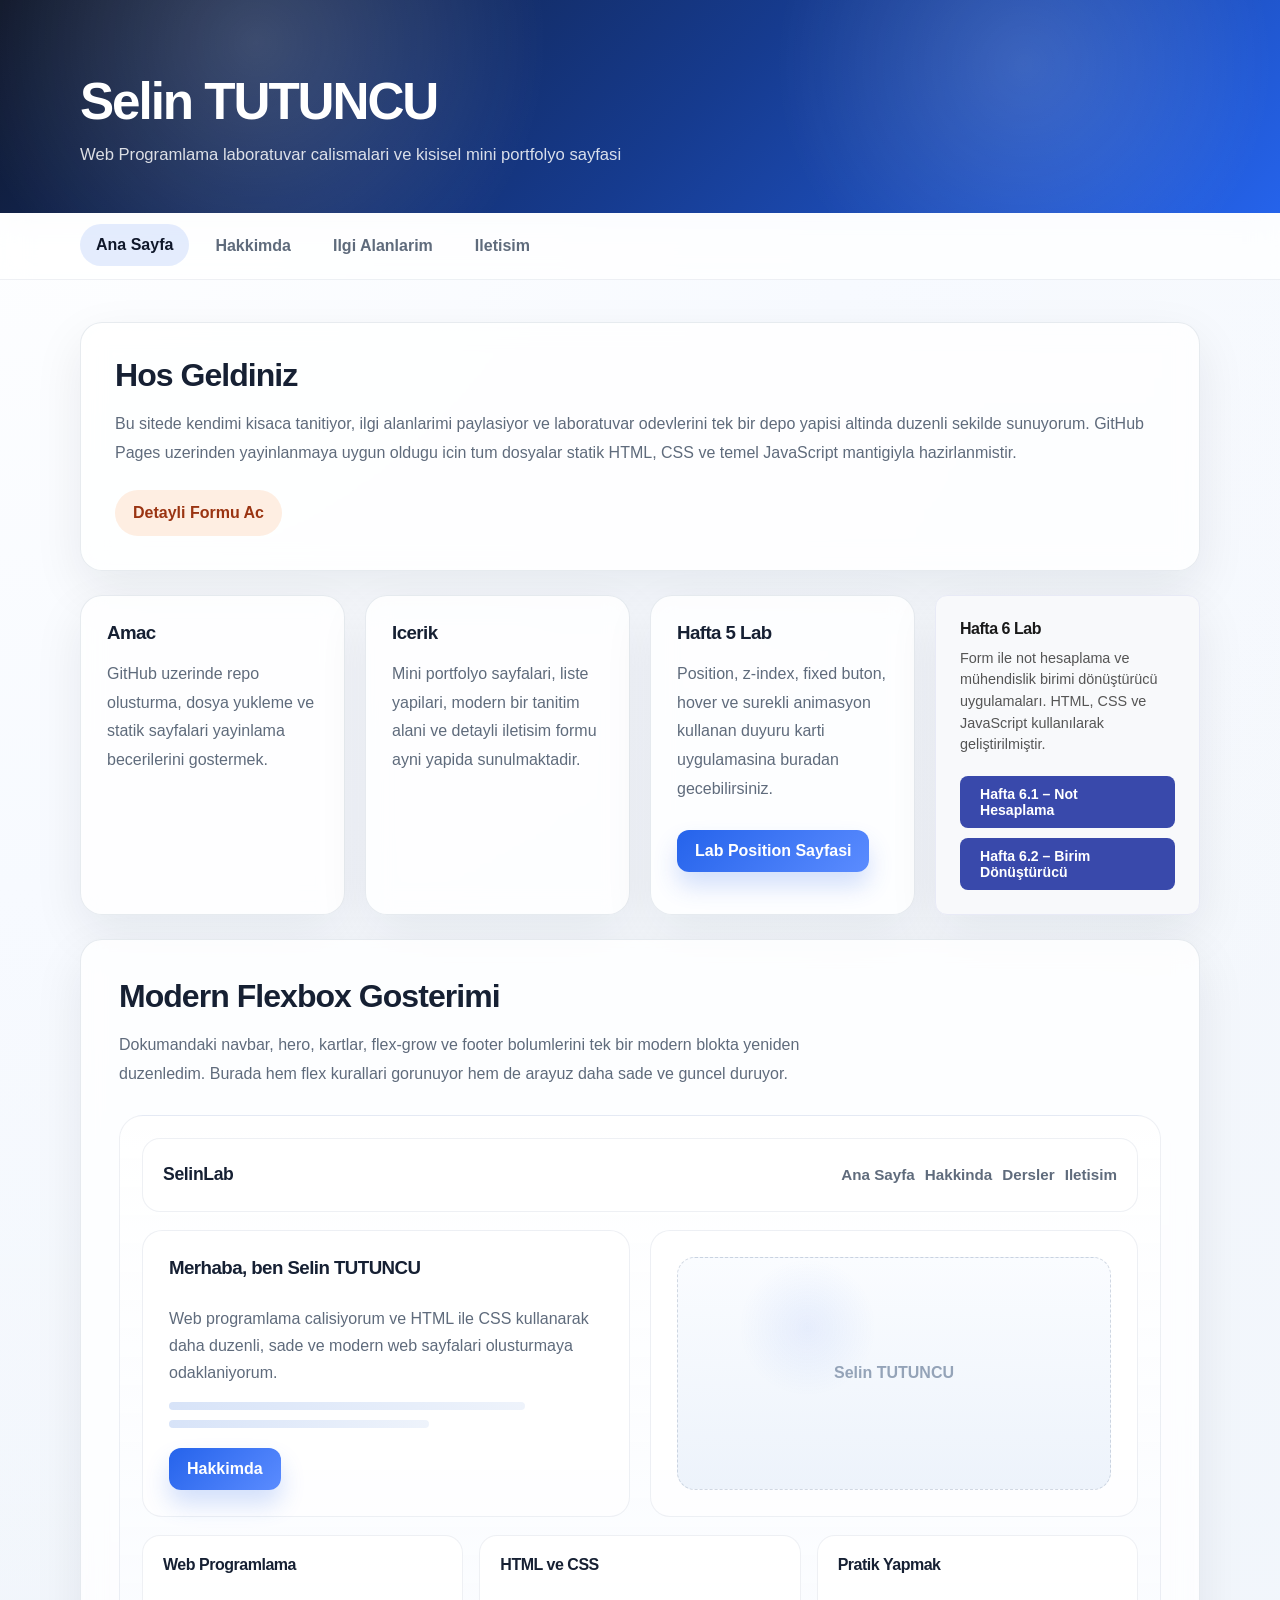
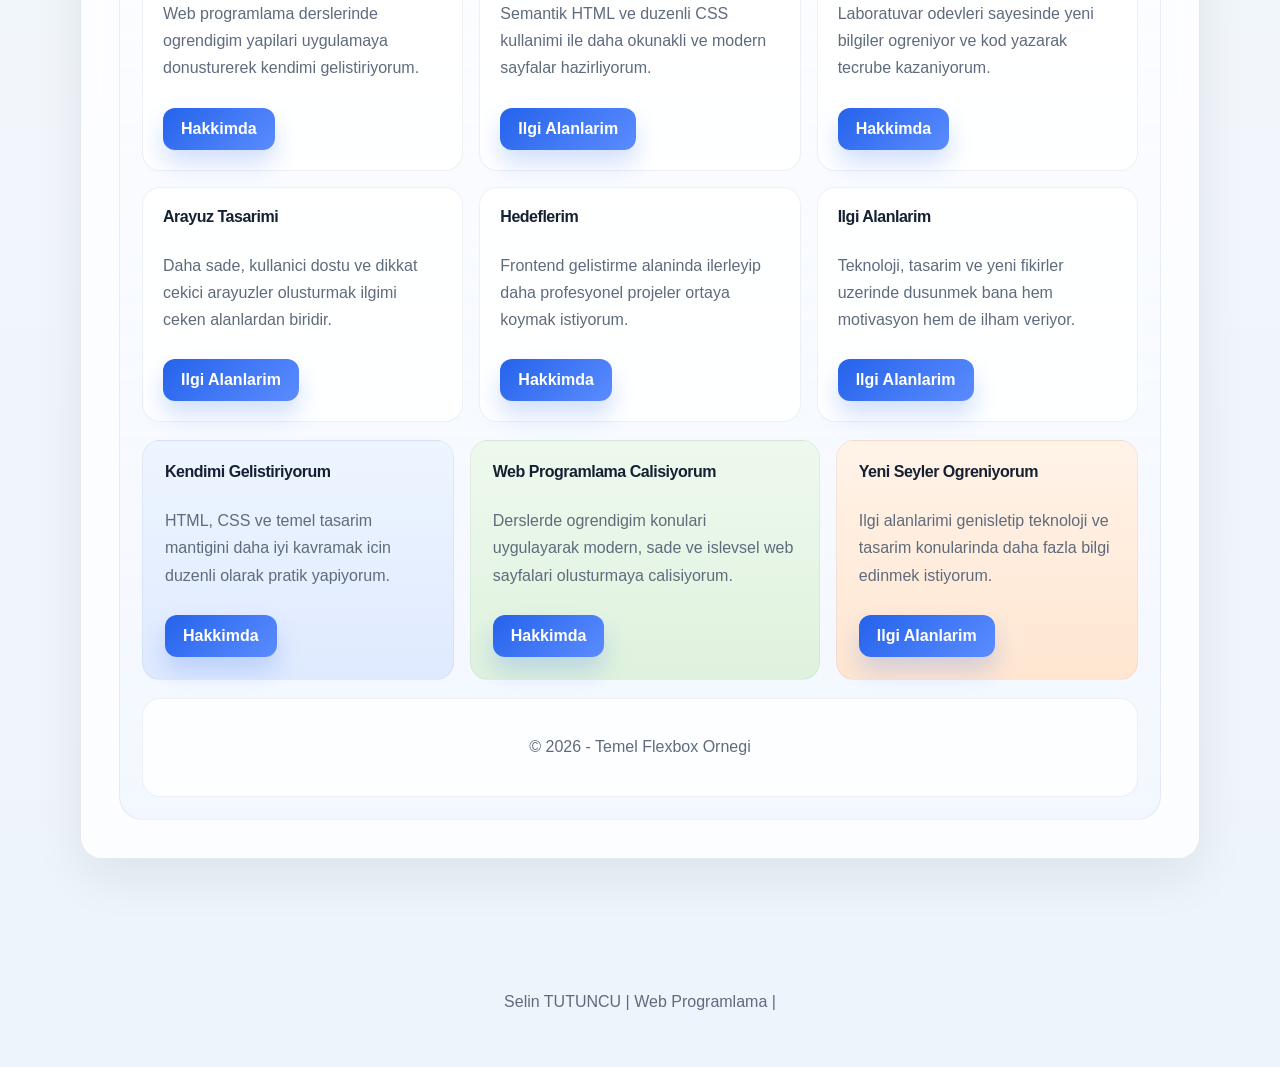
==== commit 6345c94c: "Update index.html with Week 6 lab details Added Week 6 lab section with links to new applications." ====
--- a/index.html
+++ b/index.html
@@ -52,7 +52,29 @@
         <p>Position, z-index, fixed buton, hover ve surekli animasyon kullanan duyuru karti uygulamasina buradan gecebilirsiniz.</p>
         <a class="card-link" href="lab-position.html">Lab Position Sayfasi</a>
       </article>
-    </section>
+
+      <div class="card" style="background:#f8f9fb; border-radius:12px; border:1px solid #e8eaf6; padding:24px;">
+        <h3 style="font-size:1rem; font-weight:700; margin:0 0 10px; color:#1a1a1a;">Hafta 6 Lab</h3>
+        <p style="font-size:0.9rem; color:#555; margin:0 0 20px; line-height:1.5;">
+          Form ile not hesaplama ve mühendislik birimi dönüştürücü uygulamaları.
+          HTML, CSS ve JavaScript kullanılarak geliştirilmiştir.
+        </p>
+        <div style="display:flex; gap:10px; flex-wrap:wrap;">
+          <a href="hafta6-not-hesaplama.html"
+             style="display:inline-block; padding:10px 20px; background:#3949ab; color:#fff;
+                    border-radius:8px; font-size:0.88rem; font-weight:700; text-decoration:none;
+                    transition:background 0.2s;">
+            Hafta 6.1 – Not Hesaplama
+          </a>
+          <a href="hafta6-birim-donusturucu.html"
+             style="display:inline-block; padding:10px 20px; background:#3949ab; color:#fff;
+                    border-radius:8px; font-size:0.88rem; font-weight:700; text-decoration:none;
+                    transition:background 0.2s;">
+            Hafta 6.2 – Birim Dönüştürücü
+          </a>
+        </div>
+      </div>
+      </section>
 
     <section id="flex-uygulama" class="panel panel-wide">
       <div class="section-intro">
--- a/styles/style.css
+++ b/styles/style.css
@@ -565,11 +565,457 @@
   color: var(--muted);
 }
 
+.position-page {
+  min-height: 100vh;
+  position: relative;
+  overflow-x: hidden;
+  background:
+    radial-gradient(circle at top right, rgba(96, 165, 250, 0.22), transparent 22%),
+    radial-gradient(circle at left center, rgba(251, 191, 36, 0.18), transparent 20%),
+    linear-gradient(180deg, #09111f 0%, #111c31 46%, #0e1728 100%);
+  color: #f8fbff;
+}
+
+.position-grid {
+  position: fixed;
+  inset: 0;
+  background-image:
+    linear-gradient(rgba(255, 255, 255, 0.04) 1px, transparent 1px),
+    linear-gradient(90deg, rgba(255, 255, 255, 0.04) 1px, transparent 1px);
+  background-size: 34px 34px;
+  z-index: 0;
+  pointer-events: none;
+}
+
+.position-orb {
+  position: fixed;
+  border-radius: 999px;
+  filter: blur(10px);
+  opacity: 0.7;
+  z-index: 0;
+  animation: floatOrb 9s ease-in-out infinite;
+}
+
+.orb-one {
+  top: 100px;
+  right: 10%;
+  width: 220px;
+  height: 220px;
+  background: radial-gradient(circle, rgba(59, 130, 246, 0.55), transparent 70%);
+}
+
+.orb-two {
+  left: 7%;
+  bottom: 14%;
+  width: 180px;
+  height: 180px;
+  background: radial-gradient(circle, rgba(249, 115, 22, 0.42), transparent 70%);
+  animation-duration: 11s;
+}
+
+.position-layout {
+  position: relative;
+  z-index: 2;
+  width: min(1120px, 92%);
+  margin: 0 auto;
+  padding: 112px 0 72px;
+}
+
+.back-home {
+  position: fixed;
+  top: 22px;
+  left: 22px;
+  z-index: 30;
+  display: inline-flex;
+  align-items: center;
+  justify-content: center;
+  min-height: 46px;
+  padding: 0 18px;
+  border-radius: 999px;
+  text-decoration: none;
+  color: #eff6ff;
+  background: rgba(15, 23, 42, 0.68);
+  border: 1px solid rgba(255, 255, 255, 0.16);
+  backdrop-filter: blur(12px);
+  box-shadow: 0 12px 30px rgba(0, 0, 0, 0.28);
+  transition: transform 0.2s ease, background-color 0.2s ease;
+  cursor: pointer;
+}
+
+.back-home:hover {
+  transform: translateY(-2px);
+  background: rgba(37, 99, 235, 0.74);
+}
+
+.position-header {
+  max-width: 760px;
+  margin-bottom: 30px;
+  animation: fadeSlide 1s ease both;
+}
+
+.position-kicker {
+  display: inline-block;
+  padding: 8px 14px;
+  border-radius: 999px;
+  background: rgba(59, 130, 246, 0.16);
+  border: 1px solid rgba(147, 197, 253, 0.24);
+  color: #bfdbfe;
+  font-size: 0.82rem;
+  letter-spacing: 0.08em;
+  text-transform: uppercase;
+}
+
+.position-header h1 {
+  margin: 16px 0 14px;
+  font-size: clamp(2.1rem, 5vw, 4rem);
+  line-height: 1.02;
+  letter-spacing: -0.05em;
+}
+
+.position-header p {
+  margin: 0;
+  max-width: 640px;
+  color: rgba(226, 232, 240, 0.82);
+  line-height: 1.8;
+}
+
+.announcement-card {
+  position: relative;
+  padding: 36px;
+  border-radius: 34px;
+  background: linear-gradient(180deg, rgba(14, 23, 40, 0.88), rgba(17, 24, 39, 0.94));
+  border: 1px solid rgba(148, 163, 184, 0.14);
+  box-shadow: 0 30px 70px rgba(3, 7, 18, 0.45);
+  overflow: hidden;
+  animation: fadeSlide 1.1s ease 0.12s both;
+}
+
+.badge-top,
+.badge-side,
+.badge-date {
+  position: absolute;
+  z-index: 8;
+  border-radius: 999px;
+  backdrop-filter: blur(10px);
+  box-shadow: 0 14px 25px rgba(2, 6, 23, 0.28);
+}
+
+.badge-top {
+  top: 22px;
+  left: 24px;
+  padding: 10px 14px;
+  background: rgba(37, 99, 235, 0.22);
+  color: #dbeafe;
+}
+
+.badge-side {
+  top: 88px;
+  right: 22px;
+  padding: 10px 16px;
+  background: rgba(249, 115, 22, 0.22);
+  color: #ffedd5;
+}
+
+.badge-date {
+  right: 22px;
+  bottom: 204px;
+  padding: 16px 18px;
+  background: rgba(16, 185, 129, 0.18);
+  color: #d1fae5;
+  font-weight: 700;
+}
+
+.card-glow {
+  position: absolute;
+  inset: auto auto 22% -6%;
+  width: 240px;
+  height: 240px;
+  z-index: 1;
+  border-radius: 999px;
+  background: radial-gradient(circle, rgba(59, 130, 246, 0.24), transparent 70%);
+  animation: pulseGlow 5s ease-in-out infinite;
+}
+
+.announcement-media {
+  position: relative;
+  min-height: 360px;
+  margin-top: 24px;
+}
+
+.media-layer {
+  position: absolute;
+  inset: 0;
+  border-radius: 28px;
+}
+
+.layer-back {
+  top: 34px;
+  left: 44px;
+  right: 44px;
+  bottom: 0;
+  z-index: 2;
+  background: linear-gradient(135deg, rgba(59, 130, 246, 0.14), rgba(30, 41, 59, 0.12));
+  border: 1px solid rgba(96, 165, 250, 0.12);
+}
+
+.layer-mid {
+  top: 16px;
+  left: 24px;
+  right: 24px;
+  bottom: 20px;
+  z-index: 3;
+  background: linear-gradient(135deg, rgba(14, 165, 233, 0.16), rgba(30, 41, 59, 0.22));
+  border: 1px solid rgba(148, 163, 184, 0.18);
+}
+
+.layer-front {
+  z-index: 5;
+  display: flex;
+  align-items: flex-end;
+  justify-content: flex-start;
+  padding: 34px;
+  background:
+    radial-gradient(circle at 78% 24%, rgba(251, 191, 36, 0.3), transparent 12%),
+    radial-gradient(circle at 72% 28%, rgba(255, 255, 255, 0.16), transparent 3%),
+    linear-gradient(135deg, rgba(29, 78, 216, 0.18), rgba(15, 23, 42, 0.72)),
+    linear-gradient(180deg, rgba(255, 255, 255, 0.04), transparent 60%);
+  border: 1px solid rgba(191, 219, 254, 0.18);
+  overflow: hidden;
+}
+
+.layer-front::after {
+  content: "";
+  position: absolute;
+  right: 6%;
+  bottom: 14%;
+  width: 160px;
+  height: 120px;
+  border-radius: 26px;
+  background: linear-gradient(180deg, rgba(255, 255, 255, 0.14), rgba(255, 255, 255, 0.03));
+  transform: rotate(-10deg);
+  z-index: -1;
+}
+
+.media-copy {
+  max-width: 620px;
+  position: relative;
+  z-index: 6;
+}
+
+.media-mini {
+  display: inline-block;
+  margin-bottom: 12px;
+  color: #bfdbfe;
+  font-weight: 700;
+  letter-spacing: 0.08em;
+  text-transform: uppercase;
+  font-size: 0.8rem;
+}
+
+.media-copy h2 {
+  margin: 0 0 12px;
+  font-size: clamp(1.8rem, 4vw, 3rem);
+  line-height: 1.05;
+  letter-spacing: -0.04em;
+}
+
+.media-copy p {
+  margin: 0;
+  color: rgba(226, 232, 240, 0.82);
+  line-height: 1.8;
+}
+
+.announcement-content {
+  display: grid;
+  grid-template-columns: minmax(0, 1.55fr) minmax(240px, 0.9fr);
+  gap: 22px;
+  margin-top: 28px;
+}
+
+.content-main,
+.content-side {
+  position: relative;
+  z-index: 5;
+}
+
+.content-main {
+  padding: 28px;
+  border-radius: 24px;
+  background: rgba(255, 255, 255, 0.04);
+  border: 1px solid rgba(148, 163, 184, 0.14);
+}
+
+.content-main h3,
+.info-card h4 {
+  margin-top: 0;
+  margin-bottom: 10px;
+}
+
+.content-main p,
+.info-card p {
+  margin: 0;
+  color: rgba(226, 232, 240, 0.8);
+  line-height: 1.8;
+}
+
+.content-actions {
+  display: flex;
+  flex-wrap: wrap;
+  gap: 12px;
+  margin-top: 22px;
+}
+
+.position-button {
+  display: inline-flex;
+  align-items: center;
+  justify-content: center;
+  min-height: 46px;
+  padding: 0 18px;
+  border-radius: 999px;
+  text-decoration: none;
+  font-weight: 700;
+  transition: transform 0.2s ease, box-shadow 0.2s ease, background-color 0.2s ease;
+  cursor: pointer;
+}
+
+.position-button.primary {
+  color: #eff6ff;
+  background: linear-gradient(135deg, #2563eb, #3b82f6);
+  box-shadow: 0 12px 22px rgba(37, 99, 235, 0.25);
+}
+
+.position-button.secondary {
+  color: #ecfeff;
+  background: linear-gradient(135deg, #0891b2, #06b6d4);
+  box-shadow: 0 12px 22px rgba(6, 182, 212, 0.2);
+}
+
+.position-button.ghost {
+  color: #e2e8f0;
+  background: rgba(255, 255, 255, 0.08);
+  border: 1px solid rgba(255, 255, 255, 0.12);
+}
+
+.position-button:hover,
+.hover-card:hover {
+  transform: translateY(-3px);
+}
+
+.content-side {
+  display: grid;
+  gap: 14px;
+}
+
+.info-card {
+  padding: 20px;
+  border-radius: 22px;
+  background: rgba(255, 255, 255, 0.05);
+  border: 1px solid rgba(148, 163, 184, 0.16);
+  transition: transform 0.25s ease, border-color 0.25s ease, box-shadow 0.25s ease;
+  cursor: pointer;
+}
+
+.hover-card:hover {
+  border-color: rgba(96, 165, 250, 0.36);
+  box-shadow: 0 18px 28px rgba(15, 23, 42, 0.24);
+}
+
+.position-footer {
+  margin-top: 18px;
+  padding: 22px 24px;
+  border-radius: 24px;
+  background: rgba(255, 255, 255, 0.05);
+  border: 1px solid rgba(148, 163, 184, 0.12);
+  color: rgba(226, 232, 240, 0.76);
+}
+
+.position-footer p {
+  margin: 0;
+  text-align: center;
+}
+
+.floating-register {
+  position: fixed;
+  right: 22px;
+  bottom: 22px;
+  z-index: 40;
+  min-width: 136px;
+  min-height: 58px;
+  padding: 0 22px;
+  display: inline-flex;
+  align-items: center;
+  justify-content: center;
+  border-radius: 999px;
+  text-decoration: none;
+  font-weight: 800;
+  color: #fff7ed;
+  background: linear-gradient(135deg, #f97316, #ef4444);
+  box-shadow: 0 24px 40px rgba(239, 68, 68, 0.34);
+  animation: jumpButton 1.35s ease-in-out infinite;
+  cursor: pointer;
+}
+
+.floating-register:hover {
+  transform: scale(1.04);
+}
+
+@keyframes jumpButton {
+  0%, 100% {
+    transform: translateY(0);
+  }
+  25% {
+    transform: translateY(-10px);
+  }
+  50% {
+    transform: translateY(0);
+  }
+  75% {
+    transform: translateY(-5px);
+  }
+}
+
+@keyframes pulseGlow {
+  0%, 100% {
+    transform: scale(1);
+    opacity: 0.5;
+  }
+  50% {
+    transform: scale(1.12);
+    opacity: 0.78;
+  }
+}
+
+@keyframes fadeSlide {
+  from {
+    opacity: 0;
+    transform: translateY(18px);
+  }
+  to {
+    opacity: 1;
+    transform: translateY(0);
+  }
+}
+
+@keyframes floatOrb {
+  0%, 100% {
+    transform: translateY(0px);
+  }
+  50% {
+    transform: translateY(-18px);
+  }
+}
+
 @media (max-width: 860px) {
   .showcase-nav,
   .showcase-hero,
-  .showcase-grow {
+  .showcase-grow,
+  .announcement-content {
     flex-direction: column;
+  }
+
+  .announcement-content {
+    display: grid;
+    grid-template-columns: 1fr;
   }
 
   .showcase-card {
@@ -606,4 +1052,34 @@
   .button-group {
     flex-direction: column;
   }
-}
+
+  .position-layout {
+    padding-top: 92px;
+  }
+
+  .announcement-card {
+    padding: 22px;
+  }
+
+  .badge-side,
+  .badge-date {
+    position: static;
+    display: inline-flex;
+    margin-top: 12px;
+    margin-right: 10px;
+  }
+
+  .announcement-media {
+    min-height: 300px;
+  }
+
+  .back-home {
+    left: 14px;
+    top: 14px;
+  }
+
+  .floating-register {
+    right: 14px;
+    bottom: 14px;
+  }
+}
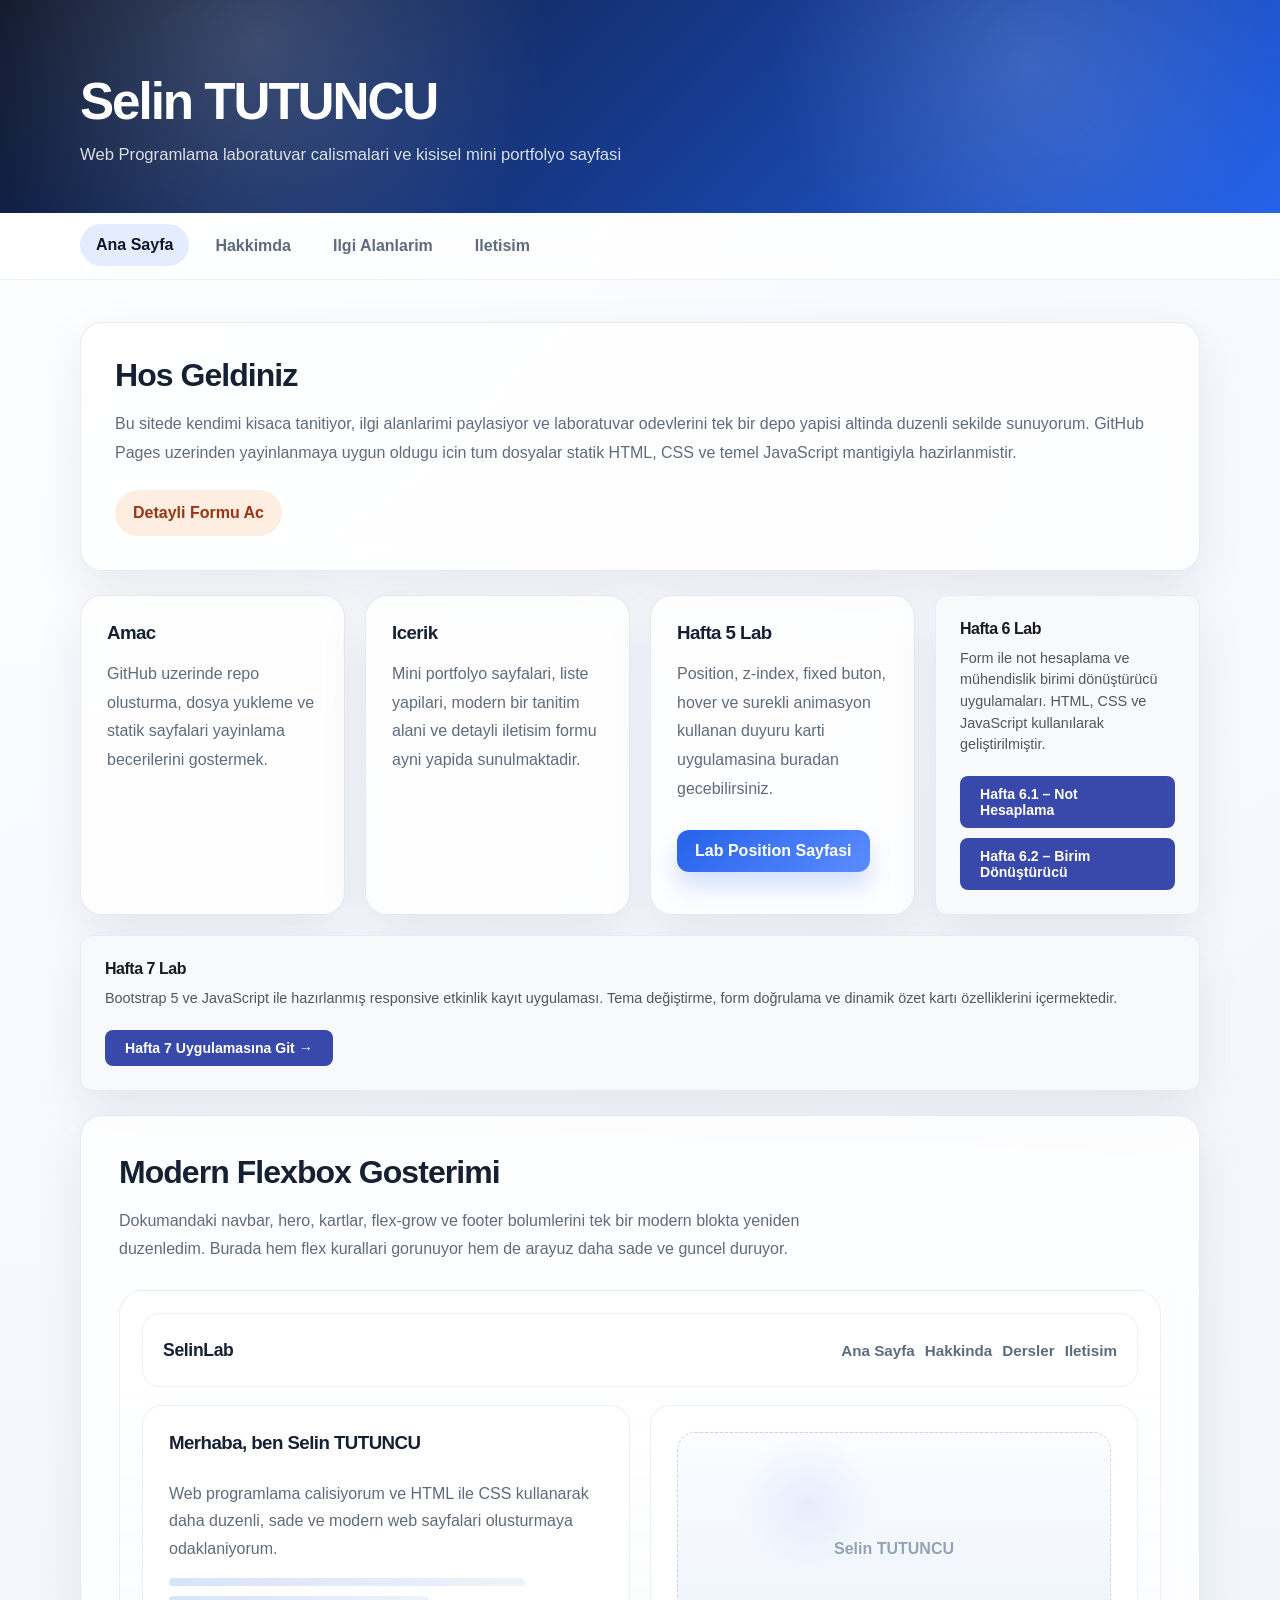
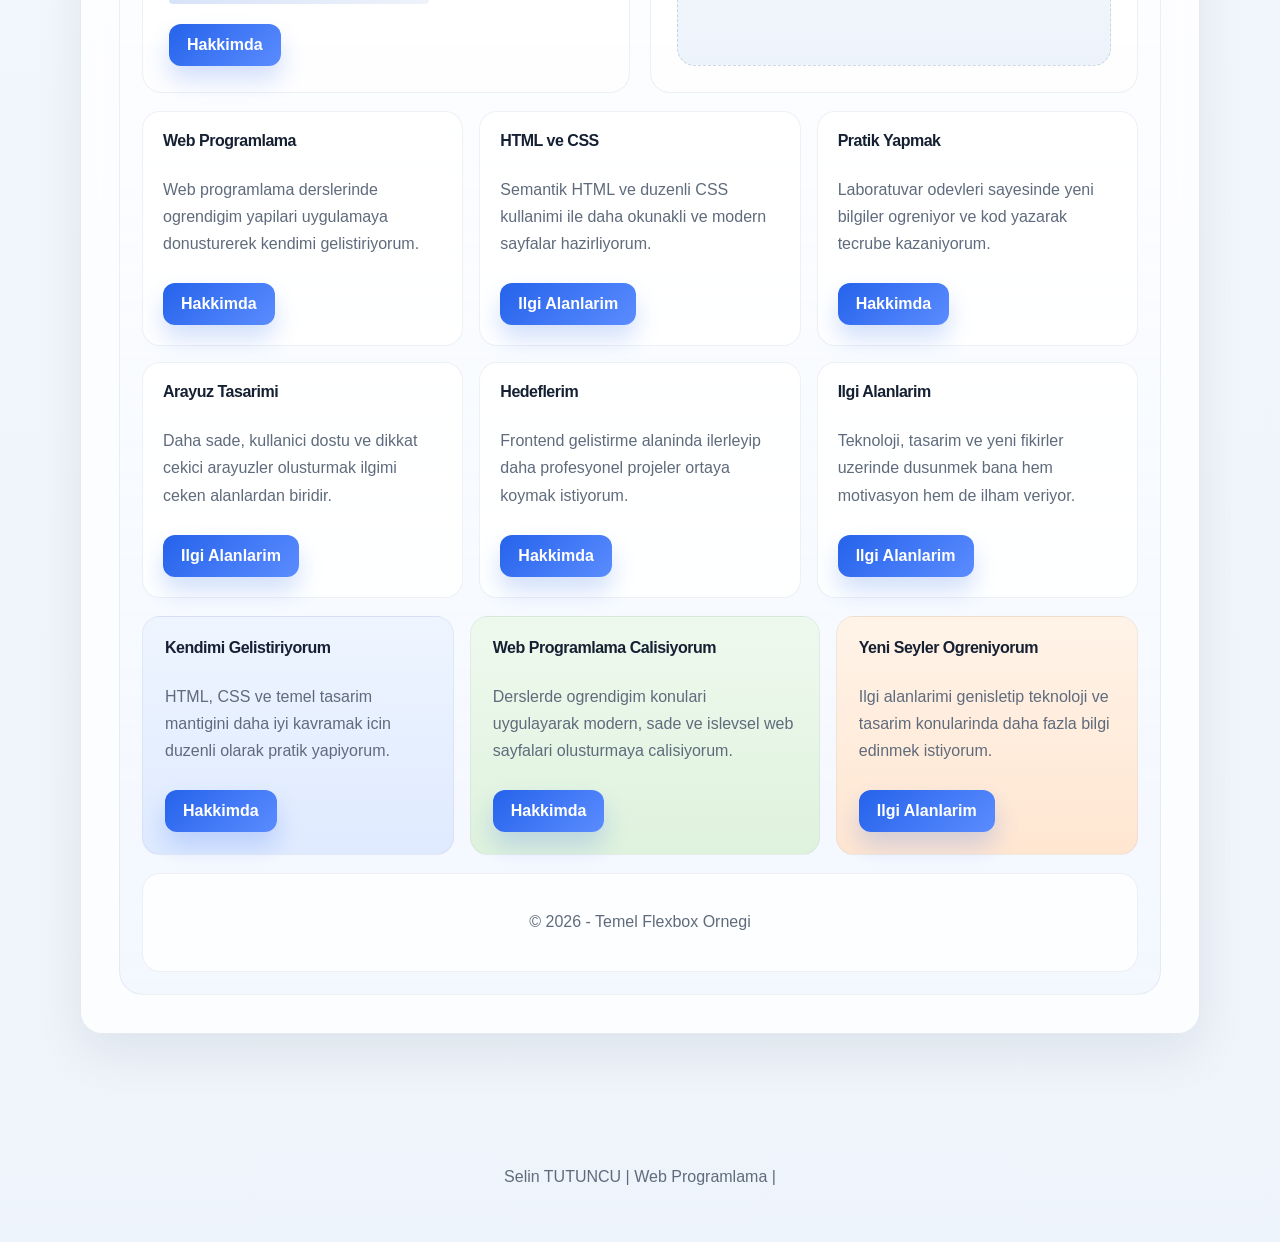
==== commit 3f3f8529: "Add Week 7 Lab section with event registration app Added a new section for Week 7 Lab with a respons" ====
--- a/index.html
+++ b/index.html
@@ -74,7 +74,25 @@
           </a>
         </div>
       </div>
-      </section>
+
+      <!-- YENİ: Hafta 7 Kartı -->
+      <div class="card" style="background:#f8f9fb; border-radius:12px; border:1px solid #e8eaf6; padding:24px; grid-column: 1 / -1;">
+        <h3 style="font-size:1rem; font-weight:700; margin:0 0 10px; color:#1a1a1a;">Hafta 7 Lab</h3>
+        <p style="font-size:0.9rem; color:#555; margin:0 0 20px; line-height:1.5;">
+          Bootstrap 5 ve JavaScript ile hazırlanmış responsive etkinlik kayıt uygulaması.
+          Tema değiştirme, form doğrulama ve dinamik özet kartı özelliklerini içermektedir.
+        </p>
+        <div style="display:flex; gap:10px; flex-wrap:wrap;">
+          <a href="hafta7.html"
+             style="display:inline-block; padding:10px 20px; background:#3949ab; color:#fff;
+                    border-radius:8px; font-size:0.88rem; font-weight:700; text-decoration:none;
+                    transition:background 0.2s;">
+            Hafta 7 Uygulamasına Git →
+          </a>
+        </div>
+      </div>
+
+    </section>
 
     <section id="flex-uygulama" class="panel panel-wide">
       <div class="section-intro">
